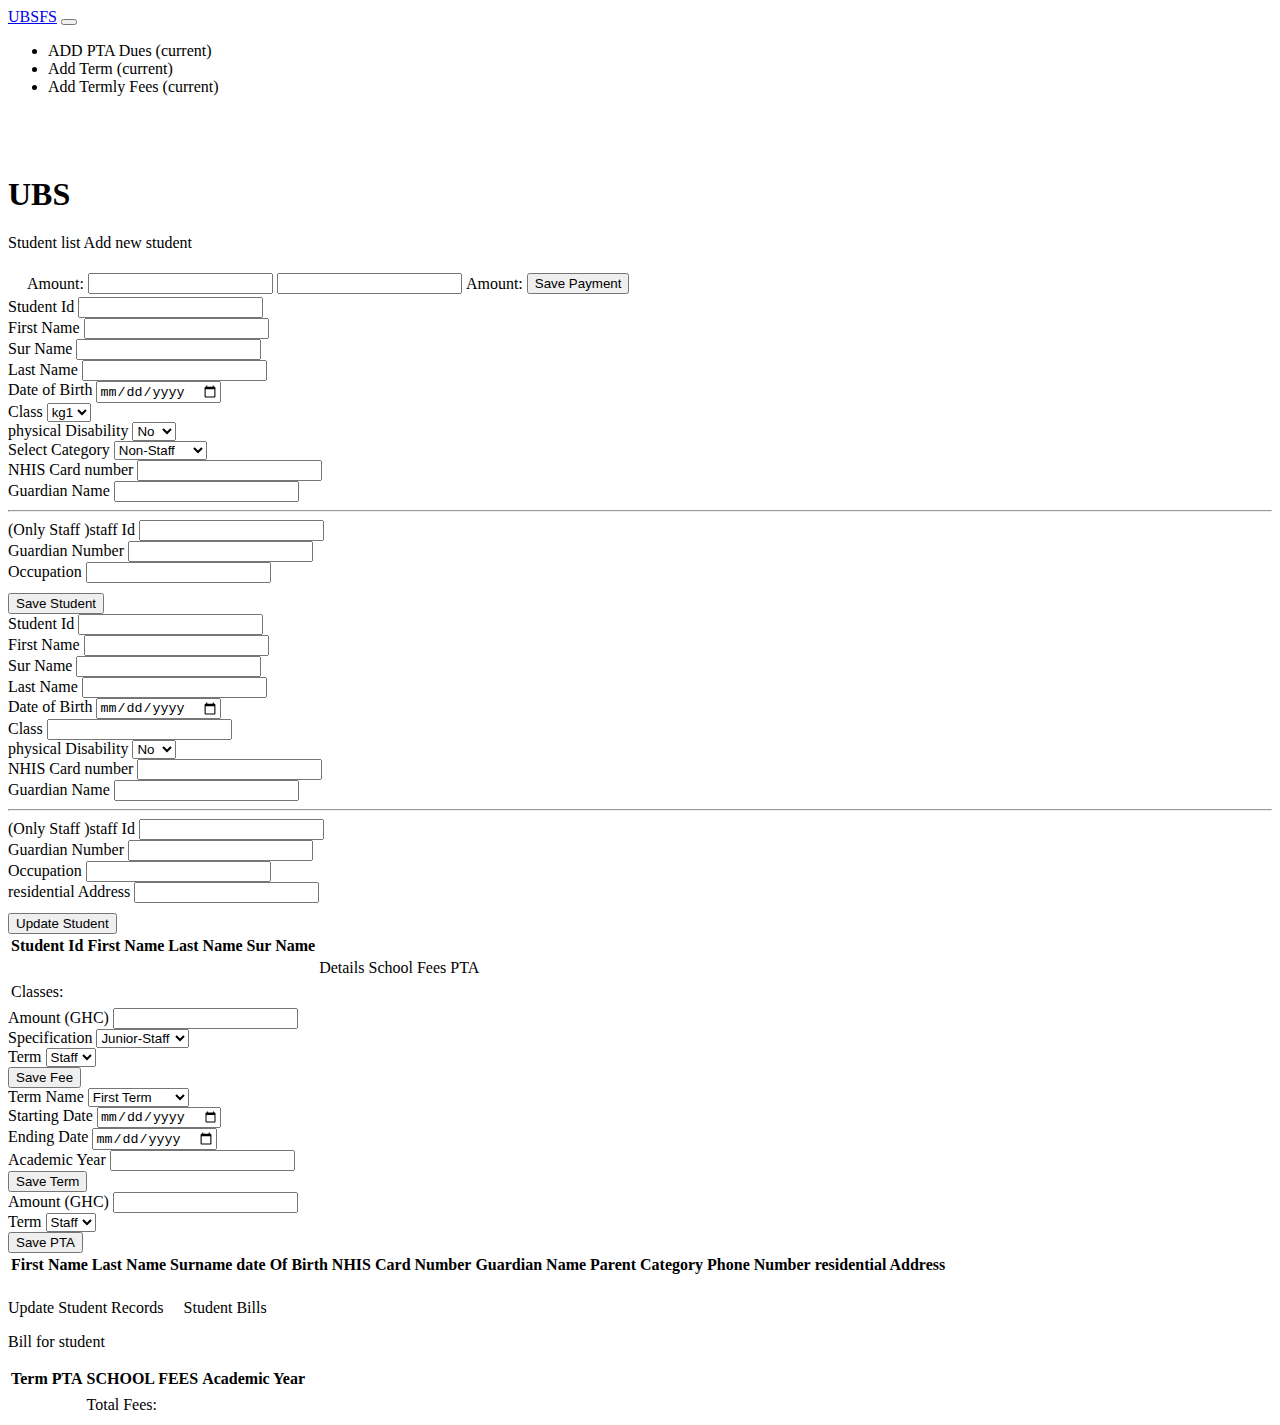
==== src/main/resources/templates/index.html @ 47dc8fe0 "" ====
<!DOCTYPE html>
<html xmlns:th="http://www.thymeleaf.org"
<head>

  <meta charset="utf-8">
  <meta name="viewport" content="width=device-width, initial-scale=1, shrink-to-fit=no">
  <meta name="description" content="">
  <meta name="author" content="">

  <title>Shop Homepage - Start Bootstrap Template</title>

  <!-- Bootstrap core CSS -->
    <link th:href="@{http://127.0.0.1:8080/css/bootstrap.min.css}" rel="stylesheet">

  
  <link rel="stylesheet" type="text/css" th:href="@{http://127.0.0.1:8080/css/datatables.css}"/>

</head>

<body>

  <!-- Navigation -->
  <nav class="navbar navbar-expand-lg navbar-dark bg-dark fixed-top">
    <div class="container">
      <a class="navbar-brand" href="#">UBSFS</a>
      <button class="navbar-toggler" type="button" data-toggle="collapse" data-target="#navbarResponsive" aria-controls="navbarResponsive" aria-expanded="false" aria-label="Toggle navigation">
        <span class="navbar-toggler-icon"></span>
      </button>
      <div class="collapse navbar-collapse" id="navbarResponsive">
        <ul class="nav navbar-nav  ml-auto">
          
          <li class="nav-item h6">
            <a class="nav-link" th:href="@{/ShowPTAForm}">ADD PTA Dues</a>
            <span class="sr-only">(current)</span>
           
          </li>
          <li class="nav-item h6">
            <a class="nav-link" th:href="@{/term}">Add Term</a>
            <span class="sr-only">(current)</span>
           
          </li>
          <li class="nav-item h6">
            <a class="nav-link" th:href="@{/ShowSchoolFeesForm}">Add Termly Fees</a>
            <span class="sr-only">(current)</span>
           
          </li>
        </ul>
      </div>
    </div>
  </nav>

  <!-- Page Content -->
  <div class="container">

    <div class="row "style="margin-top: 80px;">

      <div class="col-lg-3">

        <h1 class="my-4">UBS</h1>
        <div class="list-group">
          <a th:href="@{/Claases}" class="list-group-item">Student list</a>
          <a th:href="@{/AddStudentForm}" class="list-group-item">Add new student</a>
          <a href="#" class="list-group-item"></a>
        </div>

      </div>
      <!-- /.col-lg-3 -->

      <div class="col-lg-9">
          <div class="alert alert-info text-info" th:if="${msg}" th:text="${msg}">
          </div>
             <!--payment form--> 
          <div th:if="${payment}" >
              <form th:object="${payment}" th:method="post" th:action="@{/SavePayment}">
       
              <table class="table table-info">
              <tr>
                  <p th:text="${info}" class="text-info alert-info">
                      
                  </p>
              </tr>
                  <tr>
               <td></td>
               <td></td>
               <td></td>
               <td><input type="hidden" readonly="true" th:field="*{Student}" ></td>
               <td><label class="form-control">Amount:</label></td>
               <td><input type="text" th:field="*{Amount}" class="form-control"></td>
               <td><input type="text" readonly="true" th:field="*{paymentType}" class="form-control"></td>
               <td><input type="hidden" readonly="true" th:field="*{term}" >
                   
               <label class="form-control" th:text="${payment.term.TermName}">Amount:</label>
               </td>
              <td><input type="submit" class="btn btn-primary " value="Save Payment" ></td>
               </tr>
              
              </table>
          </form>
          </div>
       
          
    
    <!-- Adding a new student form-->
    <div th:if="${newStudent}"> 
        <div class="row ">
           
<form th:method="post" id="form" th:action="@{/SaveStudent}" th:object="${newStudent}" class="table table-responsive form-inline jumbotron">
   
 
    <div class="form-group col-md-4">
      <label for="text">Student Id</label>
      <input type="text" class="form-control" th:field="*{StudentId}">
    </div>
     
  <div class="form-group col-md-4">
    <label for="inputAddress">First Name</label>
    <input type="text" class="form-control"  th:field="*{FirstName}">
  </div>
         <div class="form-group col-md-4">
    <label for="inputAddress">Sur Name</label>
    <input type="text" class="form-control"  th:field="*{surname}">
  </div>
    
  <div class="form-group col-md-4">
    <label for="inputAddress2">Last Name</label>
    <input type="text" class="form-control"   th:field="*{LastName}">
  </div>
         <div class="form-group col-md-4 ">
    <label for="inputAddress2">Date of Birth</label>
    <input type="date" class="form-control"   th:field="*{dateOfBirth}">
  </div>
 
    <div class="form-group col-md-4">
      <label for="inputState">Class</label>
      <select  id="class" class="form-control" th:field="*{studentklass}">
        <option id="class" th:each="klass:${StudentClass}"   th:value="${klass.ClassName}" th:text="${klass.ClassName}">kg1</option>
        
      </select>
    </div> 
    
    
    <div class="form-group col-md-4">
      <label for="inputState">physical Disability</label>
      <select class="form-control" th:field="*{physicalDisability}">
        <option th:value="No" >No</option>
        <option th:value="Yes">Yes</option>
      </select>
    </div> 
    
    <div class="form-group col-md-4">
      <label for="inputState">Select Category</label>
      <select class="form-control" th:field="*{ParentCategory}">
        <option th:value="Non-Staff" >Non-Staff</option>
        <option th:value="Senior-Staff">Senior-Staff</option>
        <option th:value="Junior-Staff">Junior-Staff</option>
     
      </select>
    </div>
    
      
         <div class="form-group col-md-4">
    <label for="inputAddress2">NHIS Card number</label>
    <input type="text" class="form-control"   th:field="*{NHISCardumber}">
  </div>
      
    
   
   
            <div class="form-group col-md-4">
    <label for="inputAddress2">Guardian Name</label>
    <input type="text" class="form-control"   th:field="*{GuadiaName}">
  </div>
      
      
        <hr /> 
        <div class="form-group col-md-4">
    <label for="inputAddress2">(Only Staff )staff Id</label>
    <input type="text" class="form-control"   th:field="*{staffId}">
  
  </div>
    <div class="form-group col-md-4">
    <label for="inputAddress2">Guardian Number</label>
    <input type="text" class="form-control"  th:field="*{parentNumber}">

    </div>
         <div class="form-group col-md-4">
    <label for="inputAddress2">Occupation</label>
    <input type="text" class="form-control"  th:field="*{Occupation}">
       
    </div>
    <div class="form-group col-md-4" style="margin-top:10px; ">
        
    <input type="submit" class="btn  btn-primary" value="Save Student">
     
    </div>   
       

  
</form>
         
          </div>

        

        
          </div>

    <!--updating Student Records-->
    <div th:if="${UpdateStudent}"> 
        <div class="row ">
           
<form th:method="post" id="form" th:action="@{/update}" th:object="${UpdateStudent}" class="table table-responsive form-inline jumbotron">
   
 
    <div class="form-group col-md-4">
      <label for="text">Student Id</label>
      <input type="text" readonly="true" class="form-control" th:field="*{StudentId}">
    </div>
     
  <div class="form-group col-md-4">
    <label for="inputAddress">First Name</label>
    <input type="text" class="form-control"  th:field="*{FirstName}">
  </div>
         <div class="form-group col-md-4">
    <label for="inputAddress">Sur Name</label>
    <input type="text" class="form-control"  th:field="*{surname}">
  </div>
    
  <div class="form-group col-md-4">
    <label for="inputAddress2">Last Name</label>
    <input type="text" class="form-control"   th:field="*{LastName}">
  </div>
         <div class="form-group col-md-4 ">
    <label for="inputAddress2">Date of Birth</label>
    <input type="date" class="form-control"   th:field="*{dateOfBirth}">
  </div>
 
    <div class="form-group col-md-4">
      <label for="inputState">Class</label>
       <input type="text" readonly="true" class="form-control" th:field="*{studentklass}">
 
    </div> 
    
    
    <div class="form-group col-md-4">
      <label for="inputState">physical Disability</label>
      <select class="form-control" th:field="*{physicalDisability}">
        <option th:value="No" >No</option>
        <option th:value="Yes">Yes</option>
      </select>
    </div>  
      
         <div class="form-group col-md-4">
    <label for="inputAddress2">NHIS Card number</label>
    <input type="text" class="form-control"   th:field="*{NHISCardumber}">
  </div>
      
    
   
   
            <div class="form-group col-md-4">
    <label for="inputAddress2">Guardian Name</label>
    <input type="text" class="form-control"   th:field="*{GuadiaName}">
  </div>
      
      
        <hr /> 
        <div class="form-group col-md-4">
    <label for="inputAddress2">(Only Staff )staff Id</label>
    <input type="text" class="form-control"   th:field="*{staffId}">
  
  </div>
    <div class="form-group col-md-4">
    <label for="inputAddress2">Guardian Number</label>
    <input type="text" class="form-control"  th:field="*{parentNumber}">

    </div>
         <div class="form-group col-md-4">
    <label for="inputAddress2">Occupation</label>
    <input type="text" class="form-control"  th:field="*{Occupation}">
       
    </div>
          <div class="form-group col-md-4">
    <label for="inputAddress2">residential Address</label>
    <input type="text" class="form-control"  th:field="*{residentialAddress}">
       
    </div>
    <div class="form-group col-md-4" style="margin-top:10px; ">
        
    <input type="submit" class="btn  btn-primary" value="Update Student">
     
    </div>   
       

  
</form>
         
          </div>
    </div>
    
    
    
    
    
      <!--Student List BasedOnClass -->   
    <div th:if="${StudentList}">
        
         <table class="table table-striped table-responsive-md " id="mydata">
            <thead>
           <tr>
               <th>Student Id</th>
               <th>First Name</th>
               <th>Last Name</th>
               <th>Sur Name</th>
               <th></th>
               <th></th>
               <th></th>
           </tr>
            </thead>
            <tbody>
               <tr th:each="student:${StudentList}">    
                   <td th:text="${student.StudentId}"></td>
                  <td th:text="${student.FirstName}"></td>
                  <td th:text="${student.LastName}"></td>
                  <td th:text="${student.surname}"></td>
                  <td><a th:href="@{/StudentDetails/{id}(id=${student.StudentId})}" class="btn btn-primary ">Details</a></td>
                  <td><a class="btn btn-secondary " 
               th:href="@{/PaymentForm/{id}/{paymentType}(id=${student.StudentId},paymentType='SchoolFees')}">School Fees</a></td>
                 <td><a class="btn btn-primary "
                             th:href="@{/PaymentForm/{id}/{paymentType}(id=${student.StudentId},paymentType='PTA')}"
                             >PTA</a></td>
                 
                   
               </tr>
              
               <!- payment form -->
               
            </tbody>
        </table>
           
    </div>
      
    <!--List Of Klasses -->
    <div th:if="${klasses}">
        <table class="table table-striped tab table-success">
        <tr>
            <td>Classes:</td>
            </tr>
            <tr th:each="klass:${klasses}">
                <td><a th:href="@{/Studentlist/{classId} (classId=${klass.ClassName})}" th:text="${klass.ClassName}"></a></td>
            </tr>  
        </table>
    </div>
    <!--School Fees Form -->
    <div th:if="${Fees}">
        <form th:method="post" id="form" th:action="@{/savefees}" th:object="${Fees}" class="jumbotron">
        
       <div class="form-group col-md-4">
      <label for="text">Amount (GHC)</label>
      <input type="text" class="form-control" th:field="*{Amount}">
     </div>
      
      <div class="form-group col-md-4">
      <label for="text">Specification</label>
     <select class="form-control" id="" th:field="*{FeeSpecification}">
         <option th:value="Junior-Staff">  Junior-Staff</option>
          <option th:value="Senior-Staff"> Senior-Staff</option>
        
         <option th:value="Non-Staff">Non-Staff</option>
     </select>
      </div>
            <div class="form-group col-md-4">
      <label for="text">Term</label>
     <select class="form-control" id="" th:field="*{term}">
         <option th:Each="t:${terms}" th:value="${t.id}" th:text="${t.TermName}">Staff</option>
        
     </select>
      </div>
        
            <button type="submit" class="form-control btn btn-primary">Save Fee</button>
        
        </form>
     
    
    </div>
    <!--Term -->
    <div th:if="${newterm}">
        <div class="offset-md-1 col-md-6">
        <form method="post" id="form" th:action="@{/saveTerm}" th:object="${newterm}" class="jumbotron">
        
      <div class="form-group ">
      <label for="inputState">Term Name</label>
      <select class="form-control" th:field="*{TermName}">
        <option th:value="FirstTerm" >First Term</option>
        <option th:value="SecondTerm">Second Term</option>
        <option th:value="ThirdTerm">Third  Term</option>
        
      </select>
    </div>
          <div class="form-group ">
      <label for="text">Starting Date</label>
      <input type="date" class="form-control" th:field="*{StartDate}">
     </div>   
         <div class="form-group ">
      <label for="text">Ending Date</label>
      <input type="date" class="form-control" th:field="*{EndDate}">
     </div>
            <div class="form-group ">
      <label for="text">Academic Year</label>
      <input type="text" readonly="true" class="form-control" th:value="${year}"><br />
      <input type="hidden" th:field="*{academicyear}">
   <button type="submit"class=" btn btn-primary">Save Term</button>     
       
            </div> 
             </form>
        
        </div> 
        
        
        
    </div>
    
    <!-- PTA form -->
   
        
      <div th:if="${pta}">
        <form th:method="post" id="form" th:action="@{/SavePTA}" th:object="${pta}" class="jumbotron">
        
       <div class="form-group col-md-4">
      <label for="text">Amount (GHC)</label>
      <input type="text" class="form-control" th:field="*{Amount}">
     </div>
      
      
            <div class="form-group col-md-4">
      <label for="text">Term</label>
     <select class="form-control" id="" th:field="*{term}">
         <option th:Each="t:${pTaTerm}" th:value="${t.id}" th:text="${t.TermName}">Staff</option>
        
     </select>
      </div>
        
            <button type="submit" class="form-control btn btn-primary">Save PTA</button>
        
        </form>
     
      
        
        </div>
    
    <!-- Student Details-->
    <div th:if="${StudentDetails}">
        <table class="table table-info table-responsive ">
       <tr>
            <th>
            First Name
           </th>  <th>
            Last Name
           </th><th>
            Surname
           </th>
            <th>
            date Of Birth  
           </th>
             <th>
            NHIS Card Number
           </th>
            <th>
           Guardian Name
           </th>
           <th>
           Parent Category
           </th>
           <th>
           Phone Number
           </th>
            <th>
           residential Address
           </th>
          </tr> <tr>
              <tr >
                  <td th:text="${StudentDetails.FirstName}"></td>
                  <td th:text="${StudentDetails.LastName}"></td>
                  <td th:text="${StudentDetails.surname}"></td>
                  <td th:text="${StudentDetails.dateOfBirth}"></td>
                  <td th:text="${StudentDetails.NHISCardumber}"></td>
                  <td th:text="${StudentDetails.GuadiaName}"></td>
                  <td th:text="${StudentDetails.ParentCategory}"></td>
                  <td th:text="${StudentDetails.parentNumber}"></td>
                 <td th:text="${StudentDetails.residentialAddress}"></td>   
              </tr>
                  
                      
          
        </table>
        <p><a th:href="@{/UpdateDetails/{id}(id=${StudentDetails.StudentId})}">Update Student Records</a>&nbsp;&nbsp;&nbsp;
    &nbsp;<a th:href="@{/StudentBill/{id}(id=${StudentDetails.StudentId})}">Student Bills</a>
    
    </p>
     
    
    </div>
          
    <div th:if="${Studentbills}">
        <p class="alert-info text-info">Bill for student <b><div th:text="${studentname}"></div></b> </p>
        <table class="table table-info" id="mydata" >
            <thead>
        <TR>     <th>Term</th>
                <th>PTA</th>
                <th>SCHOOL FEES</th>
                <th>Academic Year</th>
        </tr>
            </thead>
            <tbody>
                <TR th:each="bill:${Studentbills}">
                    <td th:text="${bill.term.TermName}"></td>
                    <td th:text="${bill.pta.Amount}"></td>
                <td th:text="${bill.fee.Amount}"></td>
                 <td th:text="${bill.fee.term.academicyear.AcademicYear}"></td>
                
                </tr>
                <tr>
                    
                <td></td>    
                  <td></td>
                  <td>Total Fees:</td><td th:text="${totalBillFees}"></td>  
                </tr>
                
            </tbody>
                
           </table>
        
    </div>
          
          
          
          </div>

        </div>
        <!-- /.row -->

  <!-- /.container -->

 
  <!-- Bootstrap core JavaScript -->
  
  <script th:src="@{http://127.0.0.1:8080/script/jquery.min.js}"></script>
  <script th:src="@{http://127.0.0.1:8080/script/jquery.min.js}"></script>
<script th:src="@{http://127.0.0.1:8080/script/datatables.js}" type="text/javascript"></script>
<script th:src="@{http://127.0.0.1:8080/script/jq.progress-bar.js}" type="text/javascript"></script>

 <script TYPE="text/javascript">
        $(document).ready( function () {
    $('#mydata').DataTable();} );      
          
          
        
          </script>
           <script>
    	$(document).ready(function() {
			$('#form').showProgress();
		});
    </script>
    <script type="text/javascript">

  var _gaq = _gaq || [];
  _gaq.push(['_setAccount', 'UA-36251023-1']);
  _gaq.push(['_setDomainName', 'jqueryscript.net']);
  _gaq.push(['_trackPageview']);

  (function() {
    var ga = document.createElement('script'); ga.type = 'text/javascript'; ga.async = true;
    ga.src = ('https:' == document.location.protocol ? 'https://ssl' : 'http://www') + '.google-analytics.com/ga.js';
    var s = document.getElementsByTagName('script')[0]; s.parentNode.insertBefore(ga, s);
  })();

</script>
</body>

</html>
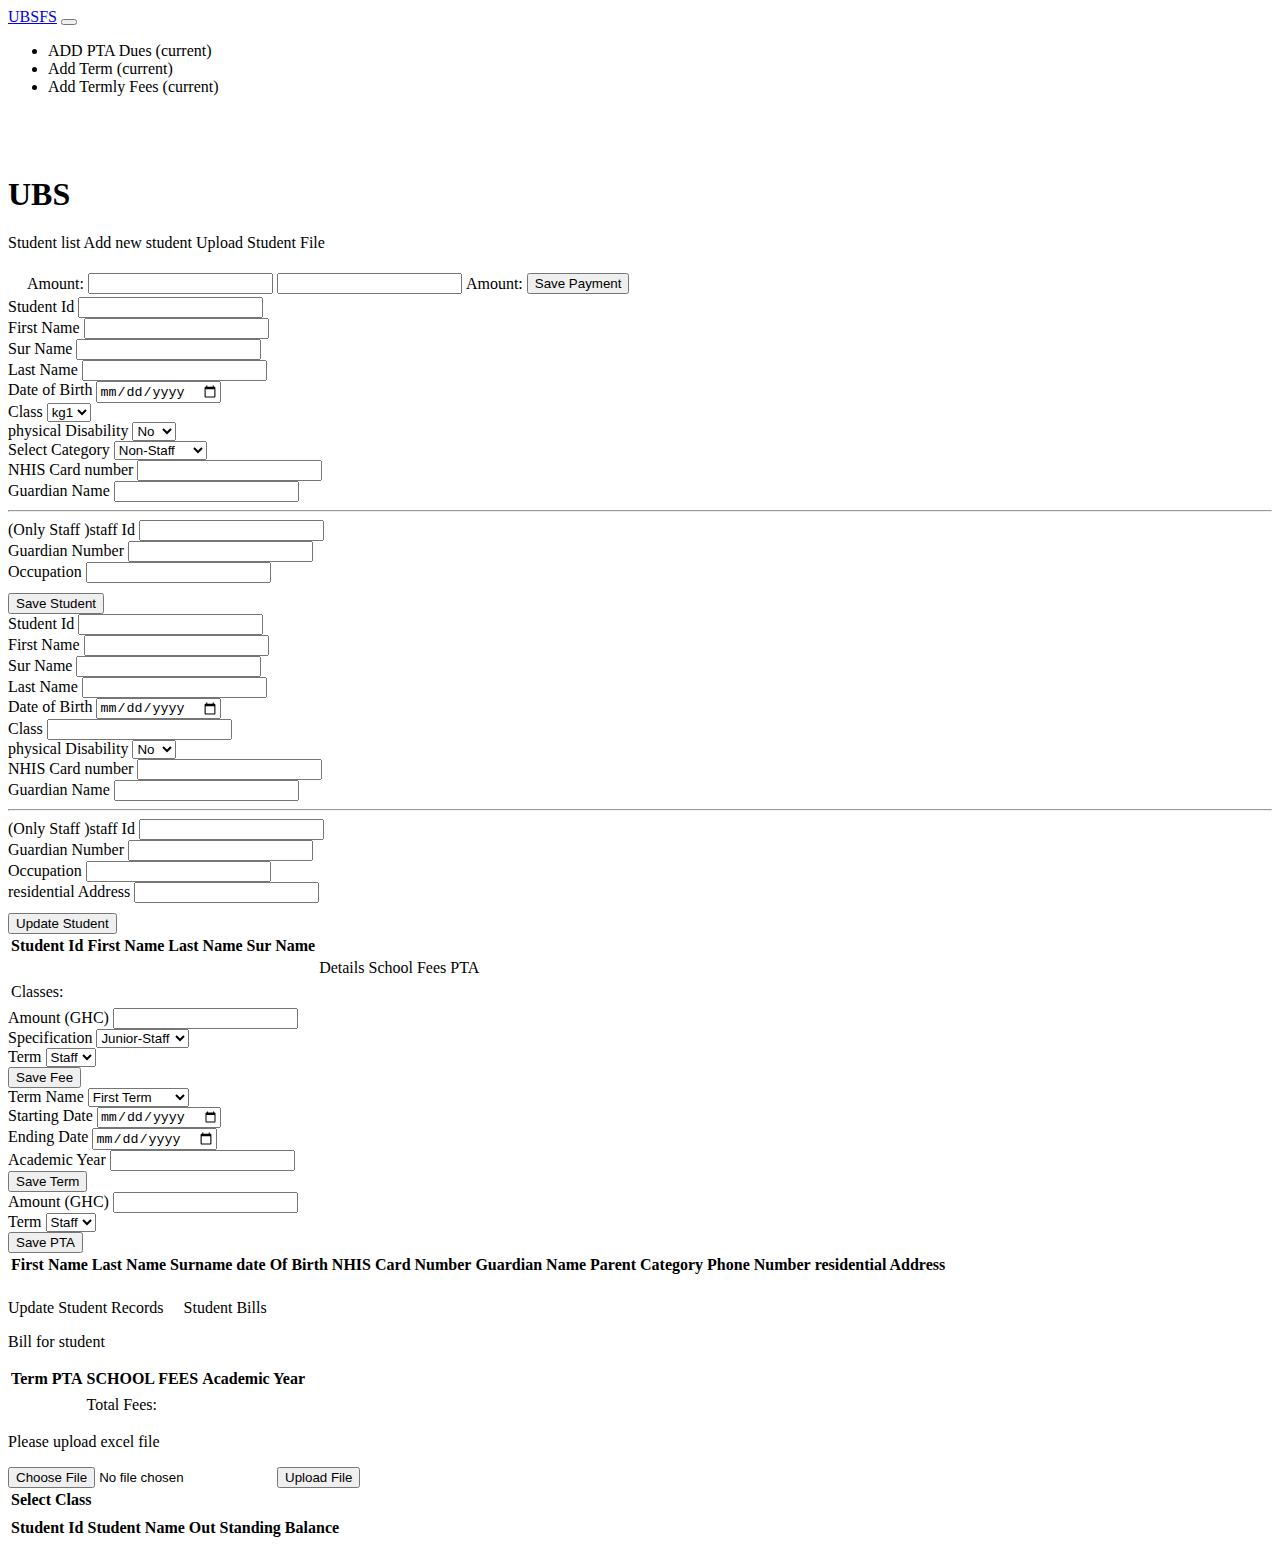
==== commit a5f4490d: "" ====
--- a/src/main/resources/templates/index.html
+++ b/src/main/resources/templates/index.html
@@ -7,7 +7,7 @@
   <meta name="description" content="">
   <meta name="author" content="">
 
-  <title>Shop Homepage - Start Bootstrap Template</title>
+  <title>UBS</title>
 
   <!-- Bootstrap core CSS -->
     <link th:href="@{http://127.0.0.1:8080/css/bootstrap.min.css}" rel="stylesheet">
@@ -60,7 +60,7 @@
         <div class="list-group">
           <a th:href="@{/Claases}" class="list-group-item">Student list</a>
           <a th:href="@{/AddStudentForm}" class="list-group-item">Add new student</a>
-          <a href="#" class="list-group-item"></a>
+          <a th:href="@{/ShowExcelForm}" class="list-group-item">Upload Student File</a>
         </div>
 
       </div>
@@ -531,6 +531,57 @@
            </table>
         
     </div>
+          <!--form for uploading excel file-->
+          <div th:if="${excel}" class="jumbotron">
+              <p>Please upload excel file </p>
+              <form th:method="post" class="form-inline" th:action="@{/GetFile}" enctype="multipart/form-data">
+              
+                  <input type="file" class="form-control "  th:name="file" >&nbsp; &nbsp;
+                    <button type="submit" class="btn btn-primary">Upload File</button>
+              </form>
+              
+          </div>
+          
+          <!--Student Classes from excel File-->
+          <div class="row">
+          <div class="col-md-3">
+          <DIV th:if="${StudentClasses}">
+              
+              <table class="table table-responsive-sm table-bordered table-striped">
+                  <tr>
+                      <th>Select Class</th>
+                  </tr>
+                  <tr th:each="class:${StudentClasses}">
+                   <td >
+                       <a th:href="@{/StudetBillingsExcel/{ClassName}(ClassName=${class})}" th:text="${class}">
+                           
+                       </a></td>
+               </tr>
+              </table>
+          </div></div>
+              <div th:if="${StudentBills}" class="col-md-8">
+                 <table class="table table-striped table-bordered " id="mydata">
+                     <thead>
+                         <tr>
+                             <th>Student Id</th>
+                             <th>Student Name</th>
+                             <th>Out Standing Balance </th>
+                         </tr>
+                     </thead>
+                     <tbody>
+                         <tr th:each="studentBil:${StudentBills}">
+                              <td th:text="${studentBil.studentId}"> </td>
+                             <td th:text="${studentBil.Names}"> </td>
+                             <td th:text="${studentBil.OutstandingBalace}"> </td> 
+                           </tr>
+                         
+                         
+                     </tbody>
+                 </table>
+                  
+              </div>
+          </div>
+          
           
           
           
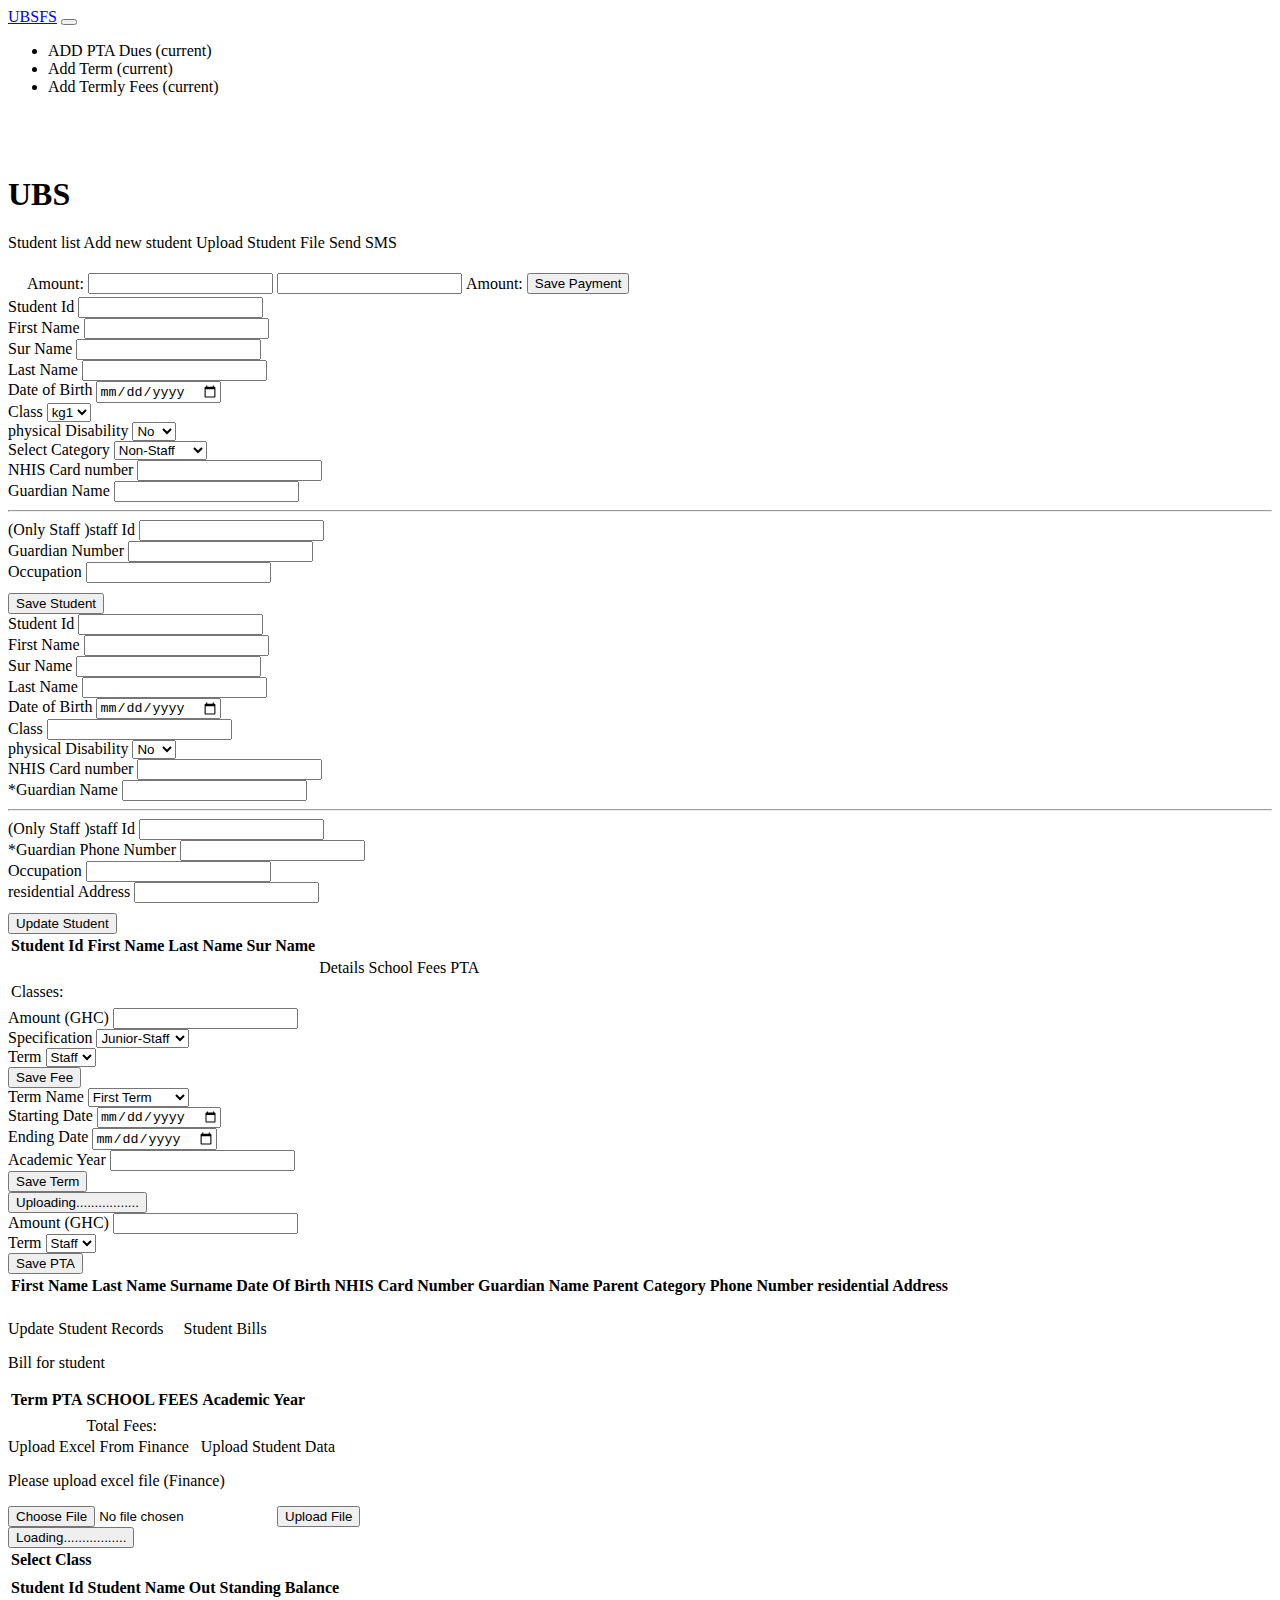
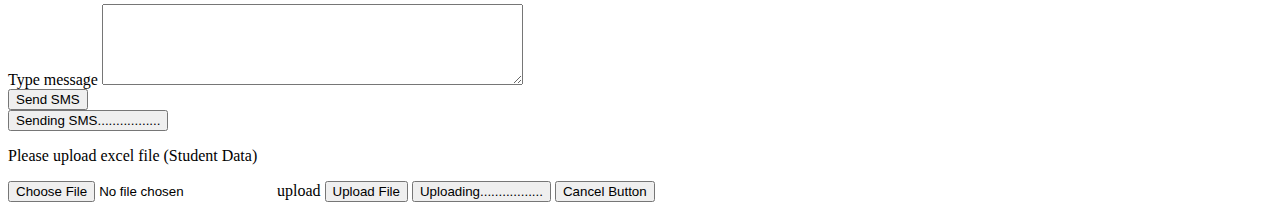
==== commit 37d2a647: "" ====
--- a/src/main/resources/templates/index.html
+++ b/src/main/resources/templates/index.html
@@ -1,631 +1,659 @@
 <!DOCTYPE html>
 <html xmlns:th="http://www.thymeleaf.org"
-<head>
-
-  <meta charset="utf-8">
-  <meta name="viewport" content="width=device-width, initial-scale=1, shrink-to-fit=no">
-  <meta name="description" content="">
-  <meta name="author" content="">
-
-  <title>UBS</title>
-
-  <!-- Bootstrap core CSS -->
+      <head>
+
+    <meta charset="utf-8">
+    <meta name="viewport" content="width=device-width, initial-scale=1, shrink-to-fit=no">
+    <meta name="description" content="">
+    <meta name="author" content="">
+
+    <title>UBS</title>
+
+    <!-- Bootstrap core CSS -->
     <link th:href="@{http://127.0.0.1:8080/css/bootstrap.min.css}" rel="stylesheet">
 
-  
-  <link rel="stylesheet" type="text/css" th:href="@{http://127.0.0.1:8080/css/datatables.css}"/>
+
+    <link rel="stylesheet" type="text/css" th:href="@{http://127.0.0.1:8080/css/datatables.css}"/>
 
 </head>
 
 <body>
 
-  <!-- Navigation -->
-  <nav class="navbar navbar-expand-lg navbar-dark bg-dark fixed-top">
+    <!-- Navigation -->
+    <nav class="navbar navbar-expand-lg navbar-dark bg-dark fixed-top">
+        <div class="container">
+            <a class="navbar-brand" href="#">UBSFS</a>
+            <button class="navbar-toggler" type="button" data-toggle="collapse" data-target="#navbarResponsive" aria-controls="navbarResponsive" aria-expanded="false" aria-label="Toggle navigation">
+                <span class="navbar-toggler-icon"></span>
+            </button>
+            <div class="collapse navbar-collapse" id="navbarResponsive">
+                <ul class="nav navbar-nav  ml-auto">
+
+                    <li class="nav-item h6">
+                        <a class="nav-link" th:href="@{/ShowPTAForm}">ADD PTA Dues</a>
+                        <span class="sr-only">(current)</span>
+
+                    </li>
+                    <li class="nav-item h6">
+                        <a class="nav-link" th:href="@{/term}">Add Term</a>
+                        <span class="sr-only">(current)</span>
+
+                    </li>
+                    <li class="nav-item h6">
+                        <a class="nav-link" th:href="@{/ShowSchoolFeesForm}">Add Termly Fees</a>
+                        <span class="sr-only">(current)</span>
+
+                    </li>
+                </ul>
+            </div>
+        </div>
+    </nav>
+
+    <!-- Page Content -->
     <div class="container">
-      <a class="navbar-brand" href="#">UBSFS</a>
-      <button class="navbar-toggler" type="button" data-toggle="collapse" data-target="#navbarResponsive" aria-controls="navbarResponsive" aria-expanded="false" aria-label="Toggle navigation">
-        <span class="navbar-toggler-icon"></span>
-      </button>
-      <div class="collapse navbar-collapse" id="navbarResponsive">
-        <ul class="nav navbar-nav  ml-auto">
-          
-          <li class="nav-item h6">
-            <a class="nav-link" th:href="@{/ShowPTAForm}">ADD PTA Dues</a>
-            <span class="sr-only">(current)</span>
-           
-          </li>
-          <li class="nav-item h6">
-            <a class="nav-link" th:href="@{/term}">Add Term</a>
-            <span class="sr-only">(current)</span>
-           
-          </li>
-          <li class="nav-item h6">
-            <a class="nav-link" th:href="@{/ShowSchoolFeesForm}">Add Termly Fees</a>
-            <span class="sr-only">(current)</span>
-           
-          </li>
-        </ul>
-      </div>
-    </div>
-  </nav>
-
-  <!-- Page Content -->
-  <div class="container">
-
-    <div class="row "style="margin-top: 80px;">
-
-      <div class="col-lg-3">
-
-        <h1 class="my-4">UBS</h1>
-        <div class="list-group">
-          <a th:href="@{/Claases}" class="list-group-item">Student list</a>
-          <a th:href="@{/AddStudentForm}" class="list-group-item">Add new student</a>
-          <a th:href="@{/ShowExcelForm}" class="list-group-item">Upload Student File</a>
-        </div>
-
-      </div>
-      <!-- /.col-lg-3 -->
-
-      <div class="col-lg-9">
-          <div class="alert alert-info text-info" th:if="${msg}" th:text="${msg}">
-          </div>
-             <!--payment form--> 
-          <div th:if="${payment}" >
-              <form th:object="${payment}" th:method="post" th:action="@{/SavePayment}">
-       
-              <table class="table table-info">
-              <tr>
-                  <p th:text="${info}" class="text-info alert-info">
-                      
-                  </p>
-              </tr>
-                  <tr>
-               <td></td>
-               <td></td>
-               <td></td>
-               <td><input type="hidden" readonly="true" th:field="*{Student}" ></td>
-               <td><label class="form-control">Amount:</label></td>
-               <td><input type="text" th:field="*{Amount}" class="form-control"></td>
-               <td><input type="text" readonly="true" th:field="*{paymentType}" class="form-control"></td>
-               <td><input type="hidden" readonly="true" th:field="*{term}" >
-                   
-               <label class="form-control" th:text="${payment.term.TermName}">Amount:</label>
-               </td>
-              <td><input type="submit" class="btn btn-primary " value="Save Payment" ></td>
-               </tr>
-              
-              </table>
-          </form>
-          </div>
-       
-          
-    
-    <!-- Adding a new student form-->
-    <div th:if="${newStudent}"> 
-        <div class="row ">
-           
-<form th:method="post" id="form" th:action="@{/SaveStudent}" th:object="${newStudent}" class="table table-responsive form-inline jumbotron">
-   
- 
-    <div class="form-group col-md-4">
-      <label for="text">Student Id</label>
-      <input type="text" class="form-control" th:field="*{StudentId}">
-    </div>
-     
-  <div class="form-group col-md-4">
-    <label for="inputAddress">First Name</label>
-    <input type="text" class="form-control"  th:field="*{FirstName}">
-  </div>
-         <div class="form-group col-md-4">
-    <label for="inputAddress">Sur Name</label>
-    <input type="text" class="form-control"  th:field="*{surname}">
-  </div>
-    
-  <div class="form-group col-md-4">
-    <label for="inputAddress2">Last Name</label>
-    <input type="text" class="form-control"   th:field="*{LastName}">
-  </div>
-         <div class="form-group col-md-4 ">
-    <label for="inputAddress2">Date of Birth</label>
-    <input type="date" class="form-control"   th:field="*{dateOfBirth}">
-  </div>
- 
-    <div class="form-group col-md-4">
-      <label for="inputState">Class</label>
-      <select  id="class" class="form-control" th:field="*{studentklass}">
-        <option id="class" th:each="klass:${StudentClass}"   th:value="${klass.ClassName}" th:text="${klass.ClassName}">kg1</option>
-        
-      </select>
-    </div> 
-    
-    
-    <div class="form-group col-md-4">
-      <label for="inputState">physical Disability</label>
-      <select class="form-control" th:field="*{physicalDisability}">
-        <option th:value="No" >No</option>
-        <option th:value="Yes">Yes</option>
-      </select>
-    </div> 
-    
-    <div class="form-group col-md-4">
-      <label for="inputState">Select Category</label>
-      <select class="form-control" th:field="*{ParentCategory}">
-        <option th:value="Non-Staff" >Non-Staff</option>
-        <option th:value="Senior-Staff">Senior-Staff</option>
-        <option th:value="Junior-Staff">Junior-Staff</option>
-     
-      </select>
-    </div>
-    
-      
-         <div class="form-group col-md-4">
-    <label for="inputAddress2">NHIS Card number</label>
-    <input type="text" class="form-control"   th:field="*{NHISCardumber}">
-  </div>
-      
-    
-   
-   
-            <div class="form-group col-md-4">
-    <label for="inputAddress2">Guardian Name</label>
-    <input type="text" class="form-control"   th:field="*{GuadiaName}">
-  </div>
-      
-      
-        <hr /> 
-        <div class="form-group col-md-4">
-    <label for="inputAddress2">(Only Staff )staff Id</label>
-    <input type="text" class="form-control"   th:field="*{staffId}">
-  
-  </div>
-    <div class="form-group col-md-4">
-    <label for="inputAddress2">Guardian Number</label>
-    <input type="text" class="form-control"  th:field="*{parentNumber}">
-
-    </div>
-         <div class="form-group col-md-4">
-    <label for="inputAddress2">Occupation</label>
-    <input type="text" class="form-control"  th:field="*{Occupation}">
-       
-    </div>
-    <div class="form-group col-md-4" style="margin-top:10px; ">
-        
-    <input type="submit" class="btn  btn-primary" value="Save Student">
-     
-    </div>   
-       
-
-  
-</form>
-         
-          </div>
-
-        
-
-        
-          </div>
-
-    <!--updating Student Records-->
-    <div th:if="${UpdateStudent}"> 
-        <div class="row ">
-           
-<form th:method="post" id="form" th:action="@{/update}" th:object="${UpdateStudent}" class="table table-responsive form-inline jumbotron">
-   
- 
-    <div class="form-group col-md-4">
-      <label for="text">Student Id</label>
-      <input type="text" readonly="true" class="form-control" th:field="*{StudentId}">
-    </div>
-     
-  <div class="form-group col-md-4">
-    <label for="inputAddress">First Name</label>
-    <input type="text" class="form-control"  th:field="*{FirstName}">
-  </div>
-         <div class="form-group col-md-4">
-    <label for="inputAddress">Sur Name</label>
-    <input type="text" class="form-control"  th:field="*{surname}">
-  </div>
-    
-  <div class="form-group col-md-4">
-    <label for="inputAddress2">Last Name</label>
-    <input type="text" class="form-control"   th:field="*{LastName}">
-  </div>
-         <div class="form-group col-md-4 ">
-    <label for="inputAddress2">Date of Birth</label>
-    <input type="date" class="form-control"   th:field="*{dateOfBirth}">
-  </div>
- 
-    <div class="form-group col-md-4">
-      <label for="inputState">Class</label>
-       <input type="text" readonly="true" class="form-control" th:field="*{studentklass}">
- 
-    </div> 
-    
-    
-    <div class="form-group col-md-4">
-      <label for="inputState">physical Disability</label>
-      <select class="form-control" th:field="*{physicalDisability}">
-        <option th:value="No" >No</option>
-        <option th:value="Yes">Yes</option>
-      </select>
-    </div>  
-      
-         <div class="form-group col-md-4">
-    <label for="inputAddress2">NHIS Card number</label>
-    <input type="text" class="form-control"   th:field="*{NHISCardumber}">
-  </div>
-      
-    
-   
-   
-            <div class="form-group col-md-4">
-    <label for="inputAddress2">Guardian Name</label>
-    <input type="text" class="form-control"   th:field="*{GuadiaName}">
-  </div>
-      
-      
-        <hr /> 
-        <div class="form-group col-md-4">
-    <label for="inputAddress2">(Only Staff )staff Id</label>
-    <input type="text" class="form-control"   th:field="*{staffId}">
-  
-  </div>
-    <div class="form-group col-md-4">
-    <label for="inputAddress2">Guardian Number</label>
-    <input type="text" class="form-control"  th:field="*{parentNumber}">
-
-    </div>
-         <div class="form-group col-md-4">
-    <label for="inputAddress2">Occupation</label>
-    <input type="text" class="form-control"  th:field="*{Occupation}">
-       
-    </div>
-          <div class="form-group col-md-4">
-    <label for="inputAddress2">residential Address</label>
-    <input type="text" class="form-control"  th:field="*{residentialAddress}">
-       
-    </div>
-    <div class="form-group col-md-4" style="margin-top:10px; ">
-        
-    <input type="submit" class="btn  btn-primary" value="Update Student">
-     
-    </div>   
-       
-
-  
-</form>
-         
-          </div>
-    </div>
-    
-    
-    
-    
-    
-      <!--Student List BasedOnClass -->   
-    <div th:if="${StudentList}">
-        
-         <table class="table table-striped table-responsive-md " id="mydata">
-            <thead>
-           <tr>
-               <th>Student Id</th>
-               <th>First Name</th>
-               <th>Last Name</th>
-               <th>Sur Name</th>
-               <th></th>
-               <th></th>
-               <th></th>
-           </tr>
-            </thead>
-            <tbody>
-               <tr th:each="student:${StudentList}">    
-                   <td th:text="${student.StudentId}"></td>
-                  <td th:text="${student.FirstName}"></td>
-                  <td th:text="${student.LastName}"></td>
-                  <td th:text="${student.surname}"></td>
-                  <td><a th:href="@{/StudentDetails/{id}(id=${student.StudentId})}" class="btn btn-primary ">Details</a></td>
-                  <td><a class="btn btn-secondary " 
-               th:href="@{/PaymentForm/{id}/{paymentType}(id=${student.StudentId},paymentType='SchoolFees')}">School Fees</a></td>
-                 <td><a class="btn btn-primary "
-                             th:href="@{/PaymentForm/{id}/{paymentType}(id=${student.StudentId},paymentType='PTA')}"
-                             >PTA</a></td>
-                 
-                   
-               </tr>
-              
-               <!- payment form -->
-               
-            </tbody>
-        </table>
-           
-    </div>
-      
-    <!--List Of Klasses -->
-    <div th:if="${klasses}">
-        <table class="table table-striped tab table-success">
-        <tr>
-            <td>Classes:</td>
-            </tr>
-            <tr th:each="klass:${klasses}">
-                <td><a th:href="@{/Studentlist/{classId} (classId=${klass.ClassName})}" th:text="${klass.ClassName}"></a></td>
-            </tr>  
-        </table>
-    </div>
-    <!--School Fees Form -->
-    <div th:if="${Fees}">
-        <form th:method="post" id="form" th:action="@{/savefees}" th:object="${Fees}" class="jumbotron">
-        
-       <div class="form-group col-md-4">
-      <label for="text">Amount (GHC)</label>
-      <input type="text" class="form-control" th:field="*{Amount}">
-     </div>
-      
-      <div class="form-group col-md-4">
-      <label for="text">Specification</label>
-     <select class="form-control" id="" th:field="*{FeeSpecification}">
-         <option th:value="Junior-Staff">  Junior-Staff</option>
-          <option th:value="Senior-Staff"> Senior-Staff</option>
-        
-         <option th:value="Non-Staff">Non-Staff</option>
-     </select>
-      </div>
-            <div class="form-group col-md-4">
-      <label for="text">Term</label>
-     <select class="form-control" id="" th:field="*{term}">
-         <option th:Each="t:${terms}" th:value="${t.id}" th:text="${t.TermName}">Staff</option>
-        
-     </select>
-      </div>
-        
-            <button type="submit" class="form-control btn btn-primary">Save Fee</button>
-        
-        </form>
-     
-    
-    </div>
-    <!--Term -->
-    <div th:if="${newterm}">
-        <div class="offset-md-1 col-md-6">
-        <form method="post" id="form" th:action="@{/saveTerm}" th:object="${newterm}" class="jumbotron">
-        
-      <div class="form-group ">
-      <label for="inputState">Term Name</label>
-      <select class="form-control" th:field="*{TermName}">
-        <option th:value="FirstTerm" >First Term</option>
-        <option th:value="SecondTerm">Second Term</option>
-        <option th:value="ThirdTerm">Third  Term</option>
-        
-      </select>
-    </div>
-          <div class="form-group ">
-      <label for="text">Starting Date</label>
-      <input type="date" class="form-control" th:field="*{StartDate}">
-     </div>   
-         <div class="form-group ">
-      <label for="text">Ending Date</label>
-      <input type="date" class="form-control" th:field="*{EndDate}">
-     </div>
-            <div class="form-group ">
-      <label for="text">Academic Year</label>
-      <input type="text" readonly="true" class="form-control" th:value="${year}"><br />
-      <input type="hidden" th:field="*{academicyear}">
-   <button type="submit"class=" btn btn-primary">Save Term</button>     
-       
-            </div> 
-             </form>
-        
-        </div> 
-        
-        
-        
-    </div>
-    
-    <!-- PTA form -->
-   
-        
-      <div th:if="${pta}">
-        <form th:method="post" id="form" th:action="@{/SavePTA}" th:object="${pta}" class="jumbotron">
-        
-       <div class="form-group col-md-4">
-      <label for="text">Amount (GHC)</label>
-      <input type="text" class="form-control" th:field="*{Amount}">
-     </div>
-      
-      
-            <div class="form-group col-md-4">
-      <label for="text">Term</label>
-     <select class="form-control" id="" th:field="*{term}">
-         <option th:Each="t:${pTaTerm}" th:value="${t.id}" th:text="${t.TermName}">Staff</option>
-        
-     </select>
-      </div>
-        
-            <button type="submit" class="form-control btn btn-primary">Save PTA</button>
-        
-        </form>
-     
-      
-        
-        </div>
-    
-    <!-- Student Details-->
-    <div th:if="${StudentDetails}">
-        <table class="table table-info table-responsive ">
-       <tr>
-            <th>
-            First Name
-           </th>  <th>
-            Last Name
-           </th><th>
-            Surname
-           </th>
-            <th>
-            date Of Birth  
-           </th>
-             <th>
-            NHIS Card Number
-           </th>
-            <th>
-           Guardian Name
-           </th>
-           <th>
-           Parent Category
-           </th>
-           <th>
-           Phone Number
-           </th>
-            <th>
-           residential Address
-           </th>
-          </tr> <tr>
-              <tr >
-                  <td th:text="${StudentDetails.FirstName}"></td>
-                  <td th:text="${StudentDetails.LastName}"></td>
-                  <td th:text="${StudentDetails.surname}"></td>
-                  <td th:text="${StudentDetails.dateOfBirth}"></td>
-                  <td th:text="${StudentDetails.NHISCardumber}"></td>
-                  <td th:text="${StudentDetails.GuadiaName}"></td>
-                  <td th:text="${StudentDetails.ParentCategory}"></td>
-                  <td th:text="${StudentDetails.parentNumber}"></td>
-                 <td th:text="${StudentDetails.residentialAddress}"></td>   
-              </tr>
-                  
-                      
-          
-        </table>
-        <p><a th:href="@{/UpdateDetails/{id}(id=${StudentDetails.StudentId})}">Update Student Records</a>&nbsp;&nbsp;&nbsp;
-    &nbsp;<a th:href="@{/StudentBill/{id}(id=${StudentDetails.StudentId})}">Student Bills</a>
-    
-    </p>
-     
-    
-    </div>
-          
-    <div th:if="${Studentbills}">
-        <p class="alert-info text-info">Bill for student <b><div th:text="${studentname}"></div></b> </p>
-        <table class="table table-info" id="mydata" >
-            <thead>
-        <TR>     <th>Term</th>
-                <th>PTA</th>
-                <th>SCHOOL FEES</th>
-                <th>Academic Year</th>
-        </tr>
-            </thead>
-            <tbody>
-                <TR th:each="bill:${Studentbills}">
-                    <td th:text="${bill.term.TermName}"></td>
-                    <td th:text="${bill.pta.Amount}"></td>
-                <td th:text="${bill.fee.Amount}"></td>
-                 <td th:text="${bill.fee.term.academicyear.AcademicYear}"></td>
-                
-                </tr>
-                <tr>
-                    
-                <td></td>    
-                  <td></td>
-                  <td>Total Fees:</td><td th:text="${totalBillFees}"></td>  
-                </tr>
-                
-            </tbody>
-                
-           </table>
-        
-    </div>
-          <!--form for uploading excel file-->
-          <div th:if="${excel}" class="jumbotron">
-              <p>Please upload excel file </p>
-              <form th:method="post" class="form-inline" th:action="@{/GetFile}" enctype="multipart/form-data">
-              
-                  <input type="file" class="form-control "  th:name="file" >&nbsp; &nbsp;
-                    <button type="submit" class="btn btn-primary">Upload File</button>
-              </form>
-              
-          </div>
-          
-          <!--Student Classes from excel File-->
-          <div class="row">
-          <div class="col-md-3">
-          <DIV th:if="${StudentClasses}">
-              
-              <table class="table table-responsive-sm table-bordered table-striped">
-                  <tr>
-                      <th>Select Class</th>
-                  </tr>
-                  <tr th:each="class:${StudentClasses}">
-                   <td >
-                       <a th:href="@{/StudetBillingsExcel/{ClassName}(ClassName=${class})}" th:text="${class}">
-                           
-                       </a></td>
-               </tr>
-              </table>
-          </div></div>
-              <div th:if="${StudentBills}" class="col-md-8">
-                 <table class="table table-striped table-bordered " id="mydata">
-                     <thead>
-                         <tr>
-                             <th>Student Id</th>
-                             <th>Student Name</th>
-                             <th>Out Standing Balance </th>
-                         </tr>
-                     </thead>
-                     <tbody>
-                         <tr th:each="studentBil:${StudentBills}">
-                              <td th:text="${studentBil.studentId}"> </td>
-                             <td th:text="${studentBil.Names}"> </td>
-                             <td th:text="${studentBil.OutstandingBalace}"> </td> 
-                           </tr>
-                         
-                         
-                     </tbody>
-                 </table>
-                  
-              </div>
-          </div>
-          
-          
-          
-          
-          </div>
-
-        </div>
-        <!-- /.row -->
-
-  <!-- /.container -->
-
- 
-  <!-- Bootstrap core JavaScript -->
-  
-  <script th:src="@{http://127.0.0.1:8080/script/jquery.min.js}"></script>
-  <script th:src="@{http://127.0.0.1:8080/script/jquery.min.js}"></script>
-<script th:src="@{http://127.0.0.1:8080/script/datatables.js}" type="text/javascript"></script>
-<script th:src="@{http://127.0.0.1:8080/script/jq.progress-bar.js}" type="text/javascript"></script>
-
- <script TYPE="text/javascript">
-        $(document).ready( function () {
-    $('#mydata').DataTable();} );      
-          
-          
-        
-          </script>
-           <script>
-    	$(document).ready(function() {
-			$('#form').showProgress();
-		});
-    </script>
-    <script type="text/javascript">
-
-  var _gaq = _gaq || [];
-  _gaq.push(['_setAccount', 'UA-36251023-1']);
-  _gaq.push(['_setDomainName', 'jqueryscript.net']);
-  _gaq.push(['_trackPageview']);
-
-  (function() {
-    var ga = document.createElement('script'); ga.type = 'text/javascript'; ga.async = true;
-    ga.src = ('https:' == document.location.protocol ? 'https://ssl' : 'http://www') + '.google-analytics.com/ga.js';
-    var s = document.getElementsByTagName('script')[0]; s.parentNode.insertBefore(ga, s);
-  })();
-
-</script>
-</body>
-
-</html>
+
+        <div class="row "style="margin-top: 80px;">
+
+            <div class="col-lg-3">
+
+                <h1 class="my-4">UBS</h1>
+                <div class="list-group">
+                    <a th:href="@{/Claases}" class="list-group-item">Student list</a>
+                    <a th:href="@{/AddStudentForm}" class="list-group-item">Add new student</a>
+                    <a th:href="@{/SelectExcelFileToUpload}" class="list-group-item">Upload Student File</a>
+                    <a th:href="@{/ShowSendSmsForm}" class="list-group-item">Send SMS </a>
+
+                </div>
+
+            </div>
+            <!-- /.col-lg-3 -->
+
+            <div class="col-lg-9">
+                <div class="alert alert-info text-info" th:if="${msg}" th:text="${msg}">
+                </div>
+                <!--payment form--> 
+                <div th:if="${payment}" >
+                    <form th:object="${payment}" th:method="post" th:action="@{/SavePayment}">
+
+                        <table class="table table-info">
+                            <tr>
+                            <p th:text="${info}" class="text-info alert-info">
+
+                            </p>
+                            </tr>
+                            <tr>
+                                <td></td>
+                                <td></td>
+                                <td></td>
+                                <td><input type="hidden" readonly="true" th:field="*{Student}" ></td>
+                                <td><label class="form-control">Amount:</label></td>
+                                <td><input type="text" th:field="*{Amount}" class="form-control"></td>
+                                <td><input type="text" readonly="true" th:field="*{paymentType}" class="form-control"></td>
+                                <td><input type="hidden" readonly="true" th:field="*{term}" >
+
+                                    <label class="form-control" th:text="${payment.term.TermName}">Amount:</label>
+                                </td>
+                                <td><input type="submit" class="btn btn-primary " value="Save Payment" ></td>
+                            </tr>
+
+                        </table>
+                    </form>
+                </div>
+
+
+
+                <!-- Adding a new student form-->
+                <div th:if="${newStudent}"> 
+                    <div class="row ">
+
+                        <form th:method="post" id="form" th:action="@{/SaveStudent}" th:object="${newStudent}" class="table table-responsive form-inline jumbotron">
+
+
+                            <div class="form-group col-md-4">
+                                <label for="text">Student Id</label>
+                                <input type="text" class="form-control" th:field="*{StudentId}">
+                            </div>
+
+                            <div class="form-group col-md-4">
+                                <label for="inputAddress">First Name</label>
+                                <input type="text" class="form-control"  th:field="*{FirstName}">
+                            </div>
+                            <div class="form-group col-md-4">
+                                <label for="inputAddress">Sur Name</label>
+                                <input type="text" class="form-control"  th:field="*{surname}">
+                            </div>
+
+                            <div class="form-group col-md-4">
+                                <label for="inputAddress2">Last Name</label>
+                                <input type="text" class="form-control"   th:field="*{LastName}">
+                            </div>
+                            <div class="form-group col-md-4 ">
+                                <label for="inputAddress2">Date of Birth</label>
+                                <input type="date" class="form-control"   th:field="*{dateOfBirth}">
+                            </div>
+
+                            <div class="form-group col-md-4">
+                                <label for="inputState">Class</label>
+                                <select  id="class" class="form-control" th:field="*{studentklass}">
+                                    <option id="class" th:each="klass:${StudentClass}"   th:value="${klass.ClassName}" th:text="${klass.ClassName}">kg1</option>
+
+                                </select>
+                            </div> 
+
+
+                            <div class="form-group col-md-4">
+                                <label for="inputState">physical Disability</label>
+                                <select class="form-control" th:field="*{physicalDisability}">
+                                    <option th:value="No" >No</option>
+                                    <option th:value="Yes">Yes</option>
+                                </select>
+                            </div> 
+
+                            <div class="form-group col-md-4">
+                                <label for="inputState">Select Category</label>
+                                <select class="form-control" th:field="*{ParentCategory}">
+                                    <option th:value="Non-Staff" >Non-Staff</option>
+                                    <option th:value="Senior-Staff">Senior-Staff</option>
+                                    <option th:value="Junior-Staff">Junior-Staff</option>
+
+                                </select>
+                            </div>
+
+
+                            <div class="form-group col-md-4">
+                                <label for="inputAddress2">NHIS Card number</label>
+                                <input type="text" class="form-control"   th:field="*{NHISCardumber}">
+                            </div>
+
+
+
+
+                            <div class="form-group col-md-4">
+                                <label for="inputAddress2">Guardian Name</label>
+                                <input type="text" class="form-control"   th:field="*{GuadiaName}">
+                            </div>
+
+
+                            <hr /> 
+                            <div class="form-group col-md-4">
+                                <label for="inputAddress2">(Only Staff )staff Id</label>
+                                <input type="text" class="form-control"   th:field="*{staffId}">
+
+                            </div>
+                            <div class="form-group col-md-4">
+                                <label for="inputAddress2">Guardian Number</label>
+                                <input type="tel"     pattern="[0-9]{3}[0-9]{3}[0-9]{4}" 
+                                       required class="form-control"  th:field="*{parentNumber}">
+
+
+                            </div>
+                            <div class="form-group col-md-4">
+                                <label for="inputAddress2">Occupation</label>
+                                <input type="text" class="form-control"  th:field="*{Occupation}">
+
+                            </div>
+                            <div class="form-group col-md-4" style="margin-top:10px; ">
+
+                                <input type="submit" class="btn  btn-primary" value="Save Student">
+
+                            </div>   
+
+
+
+                        </form>
+
+                    </div>
+
+
+
+
+                </div>
+
+                <!--updating Student Records-->
+                <div th:if="${UpdateStudent}"> 
+                    <div class="row ">
+
+                        <form th:method="post" id="form" th:action="@{/update}" th:object="${UpdateStudent}" class="table table-responsive form-inline jumbotron">
+
+
+                            <div class="form-group col-md-4">
+                                <label for="text">Student Id</label>
+                                <input type="text" readonly="true" class="form-control" th:field="*{StudentId}">
+                            </div>
+
+                            <div class="form-group col-md-4">
+                                <label for="inputAddress">First Name</label>
+                                <input type="text" class="form-control"  th:field="*{FirstName}">
+                            </div>
+                            <div class="form-group col-md-4">
+                                <label for="inputAddress">Sur Name</label>
+                                <input type="text" class="form-control"  th:field="*{surname}">
+                            </div>
+
+                            <div class="form-group col-md-4">
+                                <label for="inputAddress2">Last Name</label>
+                                <input type="text" class="form-control"   th:field="*{LastName}">
+                            </div>
+                            <div class="form-group col-md-4 ">
+                                <label for="inputAddress2">Date of Birth</label>
+                                <input type="date" class="form-control"   th:field="*{dateOfBirth}">
+                            </div>
+
+                            <div class="form-group col-md-4">
+                                <label for="inputState">Class</label>
+                                <input type="text" readonly="true" class="form-control" th:field="*{studentklass}">
+
+                            </div> 
+
+
+                            <div class="form-group col-md-4">
+                                <label for="inputState">physical Disability</label>
+                                <select class="form-control" th:field="*{physicalDisability}">
+                                    <option th:value="No" >No</option>
+                                    <option th:value="Yes">Yes</option>
+                                </select>
+                            </div>  
+
+                            <div class="form-group col-md-4">
+                                <label for="inputAddress2">NHIS Card number</label>
+                                <input type="text" class="form-control"   th:field="*{NHISCardumber}">
+                            </div>
+
+
+
+
+                            <div class="form-group col-md-4">
+                                <label for="inputAddress2">*Guardian Name</label>
+                                <input type="text" class="form-control" required  th:field="*{GuadiaName}">
+                            </div>
+
+
+                            <hr /> 
+                            <div class="form-group col-md-4">
+                                <label for="inputAddress2">(Only Staff )staff Id</label>
+                                <input type="text" class="form-control"   th:field="*{staffId}">
+
+                            </div>
+                            <div class="form-group col-md-4">
+                                <label for="inputAddress2">*Guardian Phone Number</label>
+                                <input type="tel" class="form-control"  th:field="*{parentNumber}">
+
+                            </div>
+                            <div class="form-group col-md-4">
+                                <label for="inputAddress2">Occupation</label>
+                                <input type="text" class="form-control"  th:field="*{Occupation}">
+
+                            </div>
+                            <div class="form-group col-md-4">
+                                <label for="inputAddress2">residential Address</label>
+                                <input type="text" class="form-control"  th:field="*{residentialAddress}">
+
+                            </div>
+                            <div class="form-group col-md-4" style="margin-top:10px; ">
+
+                                <input type="submit" class="btn  btn-primary" value="Update Student">
+
+                            </div>   
+
+
+
+                        </form>
+
+                    </div>
+                </div>
+
+
+
+
+
+                <!--Student List BasedOnClass -->   
+                <div th:if="${StudentList}">
+
+                    <table class="table table-striped table-responsive-md " id="mydata">
+                        <thead>
+                            <tr>
+                                <th>Student Id</th>
+                                <th>First Name</th>
+                                <th>Last Name</th>
+                                <th>Sur Name</th>
+                                <th></th>
+                                <th></th>
+                                <th></th>
+                            </tr>
+                        </thead>
+                        <tbody>
+                            <tr th:each="student:${StudentList}">    
+                                <td th:text="${student.StudentId}"></td>
+                                <td th:text="${student.FirstName}"></td>
+                                <td th:text="${student.LastName}"></td>
+                                <td th:text="${student.surname}"></td>
+                                <td><a th:href="@{/StudentDetails/{id}(id=${student.StudentId})}" class="btn btn-primary ">Details</a></td>
+                                <td><a class="btn btn-secondary " 
+                                       th:href="@{/PaymentForm/{id}/{paymentType}(id=${student.StudentId},paymentType='SchoolFees')}">School Fees</a></td>
+                                <td><a class="btn btn-primary "
+                                       th:href="@{/PaymentForm/{id}/{paymentType}(id=${student.StudentId},paymentType='PTA')}"
+                                       >PTA</a></td>
+
+
+                            </tr>
+
+                            <!- payment form -->
+
+                        </tbody>
+                    </table>
+
+                </div>
+
+                <!--List Of Klasses -->
+                <div th:if="${klasses}">
+                    <table class="table table-striped tab table-success">
+                        <tr>
+                            <td>Classes:</td>
+                        </tr>
+                        <tr th:each="klass:${klasses}">
+                            <td><a th:href="@{/Studentlist/{classId} (classId=${klass.ClassName})}" th:text="${klass.ClassName}"></a></td>
+                        </tr>  
+                    </table>
+                </div>
+                <!--School Fees Form -->
+                <div th:if="${Fees}">
+                    <form th:method="post" id="form" th:action="@{/savefees}" th:object="${Fees}" class="jumbotron">
+
+                        <div class="form-group col-md-4">
+                            <label for="text">Amount (GHC)</label>
+                            <input type="text" class="form-control" th:field="*{Amount}">
+                        </div>
+
+                        <div class="form-group col-md-4">
+                            <label for="text">Specification</label>
+                            <select class="form-control" id="" th:field="*{FeeSpecification}">
+                                <option th:value="Junior-Staff">  Junior-Staff</option>
+                                <option th:value="Senior-Staff"> Senior-Staff</option>
+
+                                <option th:value="Non-Staff">Non-Staff</option>
+                            </select>
+                        </div>
+                        <div class="form-group col-md-4">
+                            <label for="text">Term</label>
+                            <select class="form-control" id="" th:field="*{term}">
+                                <option th:Each="t:${terms}" th:value="${t.id}" th:text="${t.TermName}">Staff</option>
+
+                            </select>
+                        </div>
+
+                        <button type="submit" class="form-control btn btn-primary">Save Fee</button>
+
+                    </form>
+
+
+                </div>
+                <!--Term -->
+                <div th:if="${newterm}">
+                    <div class="offset-md-1 col-md-6">
+                        <form method="post" id="form" th:action="@{/saveTerm}" th:object="${newterm}" class="jumbotron">
+
+                            <div class="form-group ">
+                                <label for="inputState">Term Name</label>
+                                <select class="form-control" th:field="*{TermName}">
+                                    <option th:value="FirstTerm" >First Term</option>
+                                    <option th:value="SecondTerm">Second Term</option>
+                                    <option th:value="ThirdTerm">Third  Term</option>
+
+                                </select>
+                            </div>
+                            <div class="form-group ">
+                                <label for="text">Starting Date</label>
+                                <input type="date" class="form-control" th:field="*{StartDate}">
+                            </div>   
+                            <div class="form-group ">
+                                <label for="text">Ending Date</label>
+                                <input type="date" class="form-control" th:field="*{EndDate}">
+                            </div>
+                            <div class="form-group ">
+                                <label for="text">Academic Year</label>
+                                <input type="text" readonly="true" class="form-control" th:value="${year}"><br />
+                                <input type="hidden" th:field="*{academicyear}">
+                                <button type="submit"class=" btn btn-primary"id="upload_btn">Save Term</button>     
+
+                            </div> 
+                        </form>
+<button  class="btn btn-primary d-none" id="loading_btn" type="button">
+                                    <span class="spinner-border spinner-border-sm" role="status" aria-hidden="true"></span>
+                                    Uploading.................
+                                </button>
+                    </div> 
+
+
+
+                </div>
+
+                <!-- PTA form -->
+
+
+                <div th:if="${pta}">
+                    <form th:method="post" id="form" th:action="@{/SavePTA}" th:object="${pta}" class="jumbotron">
+
+                        <div class="form-group col-md-4">
+                            <label for="text">Amount (GHC)</label>
+                            <input type="text" class="form-control" th:field="*{Amount}">
+                        </div>
+
+
+                        <div class="form-group col-md-4">
+                            <label for="text">Term</label>
+                            <select class="form-control" id="" th:field="*{term}">
+                                <option th:Each="t:${pTaTerm}" th:value="${t.id}" th:text="${t.TermName}">Staff</option>
+
+                            </select>
+                        </div>
+
+                        <button type="submit" class="form-control btn btn-primary">Save PTA</button>
+
+                    </form>
+
+
+
+                </div>
+
+                <!-- Student Details-->
+                <div th:if="${StudentDetails}">
+                    <table class="table table-info table-responsive ">
+                        <tr>
+                            <th> First Name  </th> 
+                            <th>  Last Name </th>
+                            <th>Surname </th>
+                            <th>    Date Of Birth </th>
+                            <th>  NHIS Card Number </th>
+                            <th>   Guardian Name </th>
+                            <th>  Parent Category </th>
+                            <th>Phone Number </th>
+                            <th> residential Address </th>
+                        </tr> <tr>
+                        <tr >
+                            <td th:text="${StudentDetails.FirstName}"></td>
+                            <td th:text="${StudentDetails.LastName}"></td>
+                            <td th:text="${StudentDetails.surname}"></td>
+                            <td th:text="${StudentDetails.dateOfBirth}"></td>
+                            <td th:text="${StudentDetails.NHISCardumber}"></td>
+                            <td th:text="${StudentDetails.GuadiaName}"></td>
+                            <td th:text="${StudentDetails.ParentCategory}"></td>
+                            <td th:text="${StudentDetails.parentNumber}"></td>
+                            <td th:text="${StudentDetails.residentialAddress}"></td>   
+                        </tr>
+
+
+
+                    </table>
+                    <p><a th:href="@{/UpdateDetails/{id}(id=${StudentDetails.StudentId})}">Update Student Records</a>&nbsp;&nbsp;&nbsp;
+                        &nbsp;<a th:href="@{/StudentBill/{id}(id=${StudentDetails.StudentId})}">Student Bills</a>
+
+                    </p>
+
+
+                </div>
+
+                <div th:if="${Studentbills}">
+                    <p class="alert-info text-info">Bill for student <b><div th:text="${studentname}"></div></b> </p>
+                    <table class="table table-info" id="mydata" >
+                        <thead>
+                            <TR>     <th>Term</th>
+                                <th>PTA</th>
+                                <th>SCHOOL FEES</th>
+                                <th>Academic Year</th>
+                            </tr>
+                        </thead>
+                        <tbody>
+                            <TR th:each="bill:${Studentbills}">
+                                <td th:text="${bill.term.TermName}"></td>
+                                <td th:text="${bill.pta.Amount}"></td>
+                                <td th:text="${bill.fee.Amount}"></td>
+                                <td th:text="${bill.fee.term.academicyear.AcademicYear}"></td>
+
+                            </tr>
+                            <tr>
+
+                                <td></td>    
+                                <td></td>
+                                <td>Total Fees:</td><td th:text="${totalBillFees}"></td>  
+                            </tr>
+
+                        </tbody>
+
+                    </table>
+
+                </div>
+                <!--form for uploading excel file-->
+                <div th:if="${SelectExcelFileToUpload}">
+                    <a th:href="@{/ShowExcelForm}">Upload Excel From Finance</a>&nbsp; &nbsp;<a th:href="@{/ShowStudentsDataExcelForm}">Upload Student Data</a>
+
+                </div>
+                <div th:if="${excel}" class="jumbotron">
+                    <p>Please upload excel file (Finance)</p>
+                    <form th:method="post" class="form-inline" th:action="@{/GetFile}" enctype="multipart/form-data">
+
+                        <input type="file" class="form-control "  th:name="file" >&nbsp; &nbsp;
+                        <button type="submit" class="btn btn-primary" id="upload_btn" th:onclick="spinOnload()">Upload File</button>
+                    </form>
+<button  class="btn btn-primary d-none" id="loading_btn" type="button">
+                                    <span class="spinner-border spinner-border-sm" role="status" aria-hidden="true"></span>
+                                    Loading.................
+                                </button>
+                </div>
+
+                <!--Student Classes from excel File-->
+                <div class="row">
+                    <div class="col-md-3">
+                        <DIV th:if="${StudentClasses}">
+
+                            <table class="table table-responsive-sm table-bordered table-striped">
+                                <tr>
+                                    <th>Select Class</th>
+                                </tr>
+                                <tr th:each="class:${StudentClasses}">
+                                    <td >
+                                        <a th:href="@{/StudetBillingsExcel/{ClassName}(ClassName=${class})}" th:text="${class}">
+
+                                        </a></td>
+                                </tr>
+                            </table>
+                        </div></div>
+                    <div th:if="${StudentBills}" class="col-md-8">
+                        <table class="table table-striped table-bordered " id="mydata">
+                            <thead>
+                                <tr>
+                                    <th>Student Id</th>
+                                    <th>Student Name</th>
+                                    <th>Out Standing Balance </th>
+                                </tr>
+                            </thead>
+                            <tbody>
+                                <tr th:each="studentBil:${StudentBills}">
+                                    <td th:text="${studentBil.studentId}"> </td>
+                                    <td th:text="${studentBil.Names}"> </td>
+                                    <td th:text="${studentBil.OutstandingBalace}"> </td> 
+                                </tr>
+
+
+                            </tbody>
+                        </table>
+
+                    </div>
+                    <div th:if="${sms}">
+                        <form class="jumbotron" th:object="${sms}" th:action="@{/sendSms}" th:method='post'> 
+                            <div class="form-group ">
+                                <label for="text">Type message</label>
+                                <textarea th:field="*{message}" class="form-control" rows="5" cols="50">
+                                </textarea>
+                            </div>
+                            <div class="form-group col-md-4">
+
+                                <input type="submit" class="form-control btn-secondary" id="upload_btn" th:onclick="spinOnload()" value="Send SMS">
+                            </div>
+                        </form>
+                        <button  class="btn btn-primary d-none" id="loading_btn" type="button">
+                                    <span class="spinner-border spinner-border-sm" role="status" aria-hidden="true"></span>
+                                    Sending SMS.................
+                                </button>
+                    </div>
+
+                    <!--upload excel file into database--->
+
+                    <div th:if="${StudentExcelData}" class=" jumbotron">
+                        <p>Please upload excel file (Student Data)</p>
+                        <div class=" form-group mb-7">
+                            <div class="custom-file">
+                               
+                                    <input type="file" class="custom-file-input "  th:name="file" id="file" oninput="input_filename()">&nbsp; &nbsp;
+                                    <lable id="file_input_lablel" class="custom-file-label">upload</lable>
+                                    <input type="hidden" th:value="@{/GetStudentsDataExcelFile}" id="route">
+                                    <button type="submit" class="btn btn-primary" id="upload_btn" th:onclick="upload()" >Upload File</button>
+                              
+                                
+                                <button  class="btn btn-primary d-none" id="loading_btn" type="button">
+                                    <span class="spinner-border spinner-border-sm" role="status" aria-hidden="true"></span>
+                                    Uploading.................
+                                </button>
+                                <button class="btn btn-secondary d-none" id="cancel_btn" type="button">Cancel Button</button>
+                                <div id="progress_wrapper" class="d-none">
+                                    <label id="progress_status"></label>
+                                    <div class="progress mb-3">
+                                        <div id="progress" class="progress-bar" role="progressbar" aria-valuenow="25" area-valuemin="0" area-valuemax="100">
+                                        </div>
+                                    </div> 
+                                
+                                </div>
+                                <div id="alert_wrapper"></div>
+                            </div>
+
+                        </div>
+
+
+
+
+                    </div>
+
+                </div>
+                <!-- /.row -->
+
+                <!-- /.container -->
+
+
+                <!-- Bootstrap core JavaScript -->
+
+                <script th:src="@{http://127.0.0.1:8080/script/jquery.min.js}"></script>
+                <script th:src="@{http://127.0.0.1:8080/script/jquery.min.js}"></script>
+                <script th:src="@{http://127.0.0.1:8080/script/datatables.js}" type="text/javascript"></script>
+<script th:src="@{http://127.0.0.1:8080/script/ProgressDialog.js}" type="text/javascript"></script>
+
+                <script TYPE="text/javascript">
+                    $(document).ready(function () {
+                        $('#mydata').DataTable();
+                    });
+
+
+
+                </script>
+
+                </body>
+
+                </html>
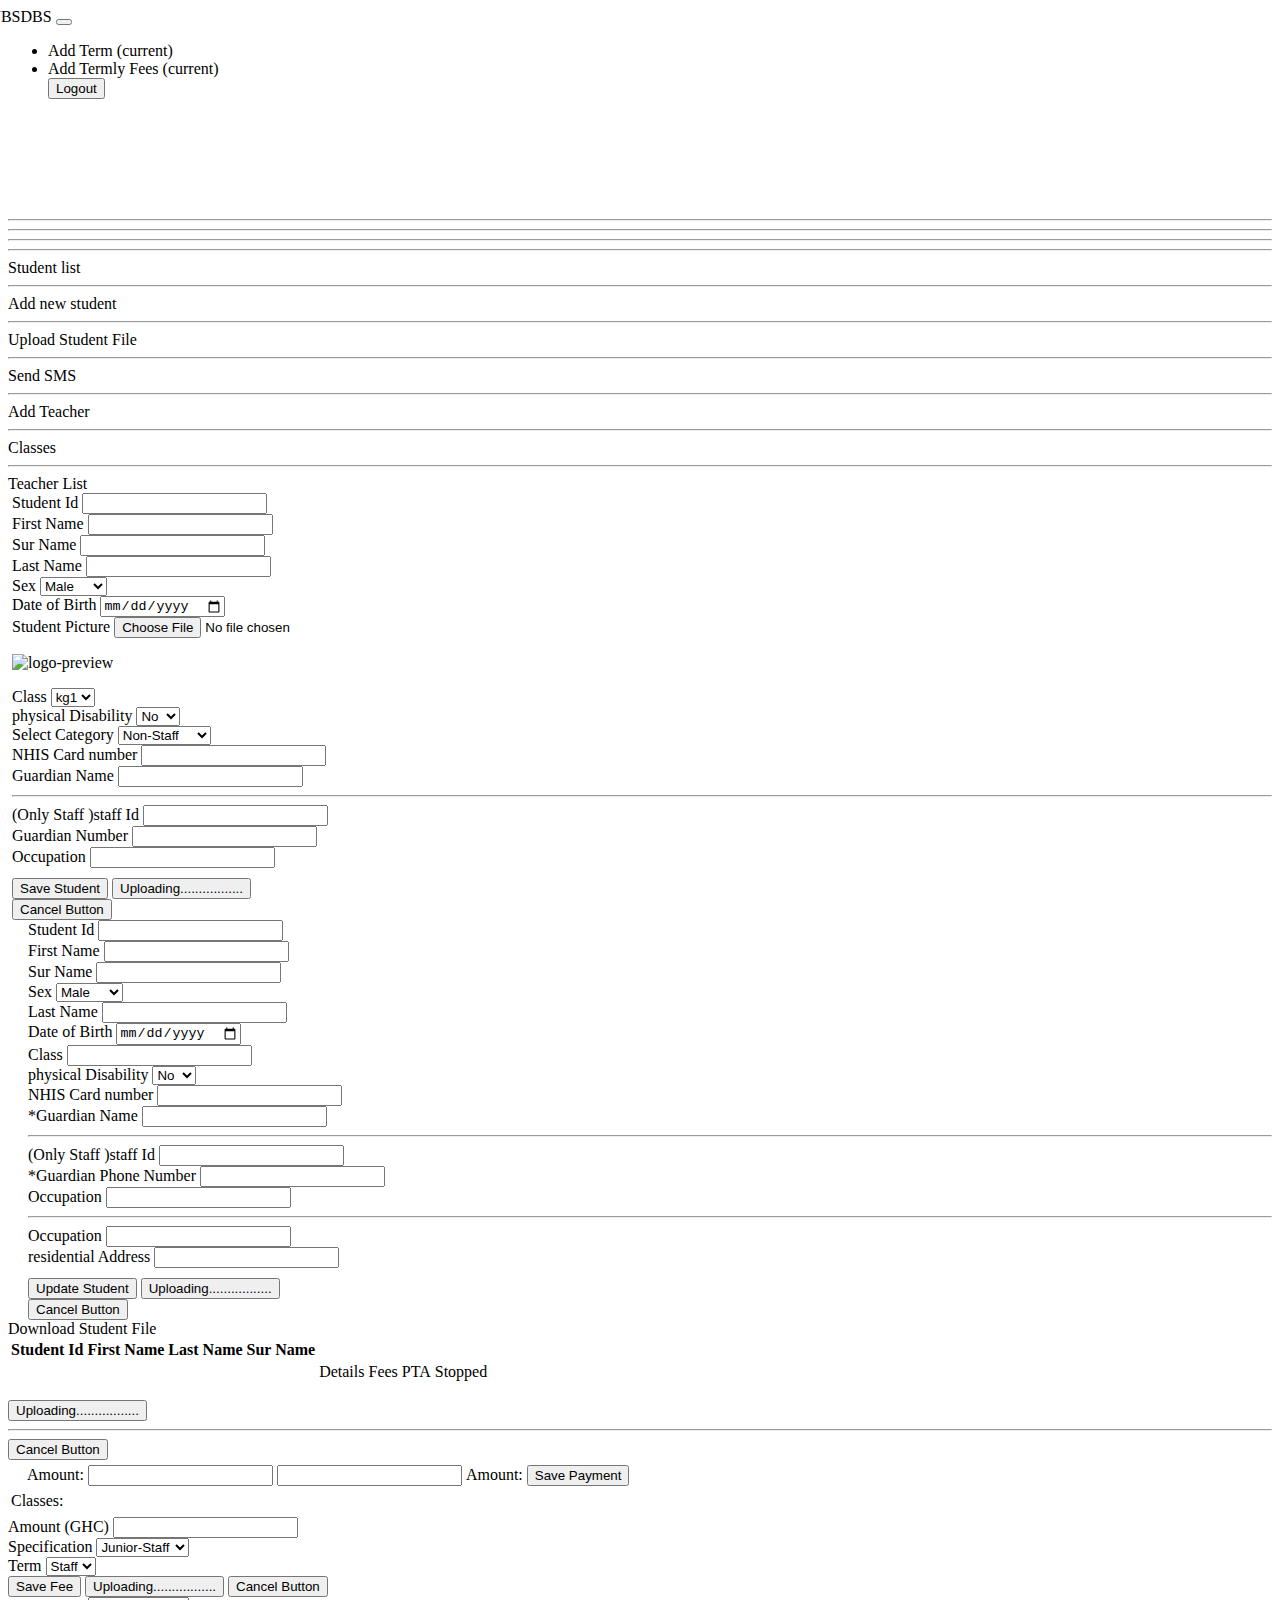
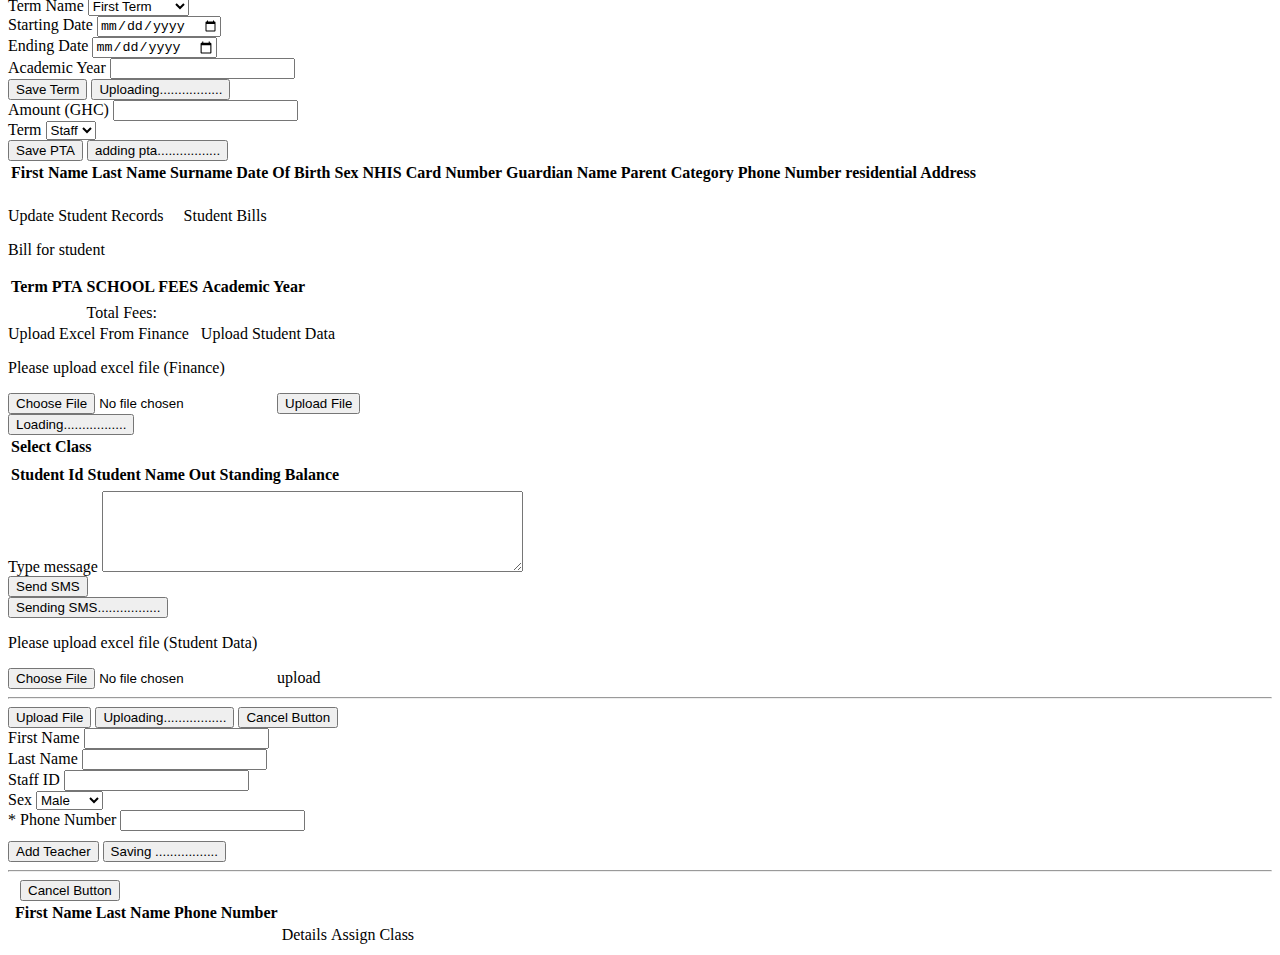
==== commit 2b9e107c: "uihipoj[';k" ====
--- a/src/main/resources/templates/index.html
+++ b/src/main/resources/templates/index.html
@@ -1,39 +1,43 @@
 <!DOCTYPE html>
-<html xmlns:th="http://www.thymeleaf.org"
+<html xmlns:th="http://www.thymeleaf.org">
       <head>
 
     <meta charset="utf-8">
-    <meta name="viewport" content="width=device-width, initial-scale=1, shrink-to-fit=no">
+    <meta name="viewport" content="width=device-width, initial-scale=0.6, shrink-to-fit=no">
     <meta name="description" content="">
     <meta name="author" content="">
 
     <title>UBS</title>
 
     <!-- Bootstrap core CSS -->
-    <link th:href="@{http://127.0.0.1:8080/css/bootstrap.min.css}" rel="stylesheet">
-
-
-    <link rel="stylesheet" type="text/css" th:href="@{http://127.0.0.1:8080/css/datatables.css}"/>
+     <link th:href="@{/css/SideBar.css}" th:rel="stylesheet"/>
+    <link th:href="@{/css/bootstrap.min.css}" rel="stylesheet" type="text/css"/>
+<link th:href="@{/css/DataTables/jquery.dataTables.css}" rel="stylesheet" type="text/css"/>
+<link th:href="@{/css/DataTables/jquery.dataTables.min.css}" rel="stylesheet" type="text/css"/>
+<link th:href="@{/css/fontawesome.css}" rel="stylesheet}" type="text/css"/>
+<link th:href="@{/css/DataTables/dataTables.foundation.min.css}" rel="stylesheet" type="text/css"/>
+<link th:href="@{/css/DataTables/dataTables.jqueryui.css}" rel="stylesheet" type="text/css"/>
+
+    <link th:rel="stylesheet" type="text/css" th:href="@{/css/datatables.css}"/>
 
 </head>
 
-<body>
+<body th:style="'background-image:url('+@{/pro-pics/ubs1.jpg}+'); '">
 
     <!-- Navigation -->
-    <nav class="navbar navbar-expand-lg navbar-dark bg-dark fixed-top">
+    <nav class="navbar navbar-expand-lg navbar-dark bg-primary fixed-top">
         <div class="container">
-            <a class="navbar-brand" href="#">UBSFS</a>
+            <a class="navbar-brand" th:href="@{/}" style="margin-left:-100px; ">
+                <img th:src="@{/pro-pics/UENR.jpg}" height="60" alt="notFound" class=""/>
+                
+                UBSDBS</a>
             <button class="navbar-toggler" type="button" data-toggle="collapse" data-target="#navbarResponsive" aria-controls="navbarResponsive" aria-expanded="false" aria-label="Toggle navigation">
                 <span class="navbar-toggler-icon"></span>
             </button>
             <div class="collapse navbar-collapse" id="navbarResponsive">
                 <ul class="nav navbar-nav  ml-auto">
 
-                    <li class="nav-item h6">
-                        <a class="nav-link" th:href="@{/ShowPTAForm}">ADD PTA Dues</a>
-                        <span class="sr-only">(current)</span>
-
-                    </li>
+                   
                     <li class="nav-item h6">
                         <a class="nav-link" th:href="@{/term}">Add Term</a>
                         <span class="sr-only">(current)</span>
@@ -44,61 +48,46 @@
                         <span class="sr-only">(current)</span>
 
                     </li>
+                    <form th:action="@{/logout}" method="post">
+              <input type="submit" value="Logout" class="btn btn-info " />
+          </form>
                 </ul>
             </div>
         </div>
     </nav>
 
     <!-- Page Content -->
-    <div class="container">
-
-        <div class="row "style="margin-top: 80px;">
-
-            <div class="col-lg-3">
-
-                <h1 class="my-4">UBS</h1>
-                <div class="list-group">
-                    <a th:href="@{/Claases}" class="list-group-item">Student list</a>
-                    <a th:href="@{/AddStudentForm}" class="list-group-item">Add new student</a>
-                    <a th:href="@{/SelectExcelFileToUpload}" class="list-group-item">Upload Student File</a>
-                    <a th:href="@{/ShowSendSmsForm}" class="list-group-item">Send SMS </a>
-
-                </div>
+    <div class="container" >
+
+        <div class="row "style="margin-top: 120px;">
+
+            <div class="col-lg-3  ">
+                <div class="sidenav">
+                    <hr /><hr/><hr /><hr/>
+                    <a th:href="@{/Claases}" >Student list</a>
+                    <hr />
+                    <a th:href="@{/AddStudentForm}" >Add new student</a>
+                    <hr />
+                    <a th:href="@{/SelectExcelFileToUpload}" >Upload Student File</a>
+                    <hr />
+                    <a th:href="@{/ShowSendSmsForm}" >Send SMS </a>
+                    <hr />
+                    <a th:href="@{/TeacherForm}" >Add Teacher </a>
+                    <hr />
+                    <a th:href="@{/ClassTeachers}" >Classes  </a>
+                    <hr />
+                      <a th:href="@{/FindAllTeachers}">Teacher List </a>
+                </div>
+
+
 
             </div>
             <!-- /.col-lg-3 -->
 
-            <div class="col-lg-9">
+            <div class="col-lg-9" >
                 <div class="alert alert-info text-info" th:if="${msg}" th:text="${msg}">
                 </div>
                 <!--payment form--> 
-                <div th:if="${payment}" >
-                    <form th:object="${payment}" th:method="post" th:action="@{/SavePayment}">
-
-                        <table class="table table-info">
-                            <tr>
-                            <p th:text="${info}" class="text-info alert-info">
-
-                            </p>
-                            </tr>
-                            <tr>
-                                <td></td>
-                                <td></td>
-                                <td></td>
-                                <td><input type="hidden" readonly="true" th:field="*{Student}" ></td>
-                                <td><label class="form-control">Amount:</label></td>
-                                <td><input type="text" th:field="*{Amount}" class="form-control"></td>
-                                <td><input type="text" readonly="true" th:field="*{paymentType}" class="form-control"></td>
-                                <td><input type="hidden" readonly="true" th:field="*{term}" >
-
-                                    <label class="form-control" th:text="${payment.term.TermName}">Amount:</label>
-                                </td>
-                                <td><input type="submit" class="btn btn-primary " value="Save Payment" ></td>
-                            </tr>
-
-                        </table>
-                    </form>
-                </div>
 
 
 
@@ -106,7 +95,7 @@
                 <div th:if="${newStudent}"> 
                     <div class="row ">
 
-                        <form th:method="post" id="form" th:action="@{/SaveStudent}" th:object="${newStudent}" class="table table-responsive form-inline jumbotron">
+                        <form th:method="post" id="form" th:action="@{/SaveStudent}" th:object="${newStudent}" class="table table-responsive form-inline jumbotron table-primary" style="margin-left: 4px;" enctype="multipart/form-data">
 
 
                             <div class="form-group col-md-4">
@@ -126,12 +115,26 @@
                             <div class="form-group col-md-4">
                                 <label for="inputAddress2">Last Name</label>
                                 <input type="text" class="form-control"   th:field="*{LastName}">
+                            </div>
+                            <div class="form-group col-md-4 ">
+                                <label for="inputAddress">Sex</label>
+                                <select th:field="*{Sex}" class="form-control">
+                                    <option value="Male"  >Male</option>
+                                    <option value="Male"  >Female</option>
+
+                                </select>
                             </div>
                             <div class="form-group col-md-4 ">
                                 <label for="inputAddress2">Date of Birth</label>
                                 <input type="date" class="form-control"   th:field="*{dateOfBirth}">
                             </div>
-
+                            <div class="form-group col-md-4 ">
+                                <label for="lable">Student Picture</label>
+                                <input type="file" class="form-control form-control-file" th:id="file-image" th:name="file-image" accept="image/png, image/png" onchange="showImageThumbnail(this)"/>
+    <p>
+        <img id="thumbnail" alt="logo-preview" class="d-none img-thumbnail">
+    </p> 
+    </div>
                             <div class="form-group col-md-4">
                                 <label for="inputState">Class</label>
                                 <select  id="class" class="form-control" th:field="*{studentklass}">
@@ -151,11 +154,22 @@
 
                             <div class="form-group col-md-4">
                                 <label for="inputState">Select Category</label>
-                                <select class="form-control" th:field="*{ParentCategory}">
-                                    <option th:value="Non-Staff" >Non-Staff</option>
-                                    <option th:value="Senior-Staff">Senior-Staff</option>
-                                    <option th:value="Junior-Staff">Junior-Staff</option>
-
+                                <select class="form-control" th:field="*{ParentCategory}"   onchange="ShowTextField()">
+                                    <option th:value="Non-Staff">Non-Staff</option>
+                                    <option th:value="Senior-Staff" >Senior-Staff</option>
+                                    <option th:value="Junior-Staff" >Junior-Staff</option>
+                                    <script>
+                                        function ShowTextField() {
+                                            if (((document.getElementById("ParentCategory").value == "Senior-Staff") ||
+                                                    (document.getElementById("ParentCategory").value == "Junior-Staff"))) {
+                                                document.getElementById("staff").classList.remove("d-none");
+                                            }
+                                            if (((document.getElementById("ParentCategory").value == "Non-Staff"))) {
+                                                document.getElementById("staff").classList.add("d-none");
+
+                                            }
+                                        }
+                                    </script>
                                 </select>
                             </div>
 
@@ -175,7 +189,7 @@
 
 
                             <hr /> 
-                            <div class="form-group col-md-4">
+                            <div class="form-group col-md-4 d-none"  id="staff">
                                 <label for="inputAddress2">(Only Staff )staff Id</label>
                                 <input type="text" class="form-control"   th:field="*{staffId}">
 
@@ -194,9 +208,16 @@
                             </div>
                             <div class="form-group col-md-4" style="margin-top:10px; ">
 
-                                <input type="submit" class="btn  btn-primary" value="Save Student">
+                                <input type="submit" class="btn  btn-primary" value="Save Student" id="upload_btn" th:onclick="spinOnload()" >
+
+
+                                <button  class="btn btn-primary d-none" id="loading_btn" type="button">
+                                    <span class="spinner-border spinner-border-sm" role="status" aria-hidden="true"></span>
+                                    Uploading.................
+                                </button>
 
                             </div>   
+                            <button class="btn btn-secondary d-none" id="cancel_btn" type="button">Cancel Button</button>
 
 
 
@@ -213,7 +234,7 @@
                 <div th:if="${UpdateStudent}"> 
                     <div class="row ">
 
-                        <form th:method="post" id="form" th:action="@{/update}" th:object="${UpdateStudent}" class="table table-responsive form-inline jumbotron">
+                        <form th:method="post" id="form" th:action="@{/update}" th:object="${UpdateStudent}" class="table table-responsive form-inline jumbotron" style="margin-left:20px; ">
 
 
                             <div class="form-group col-md-4">
@@ -229,6 +250,15 @@
                                 <label for="inputAddress">Sur Name</label>
                                 <input type="text" class="form-control"  th:field="*{surname}">
                             </div>
+                            <div class="form-group col-md-4 ">
+                                <label for="inputAddress">Sex</label>
+                                <select th:field="*{Sex}" class="form-control">
+                                    <option value="Male"  >Male</option>
+                                    <option value="Male"  >Female</option>
+
+                                </select>
+                            </div>
+
 
                             <div class="form-group col-md-4">
                                 <label for="inputAddress2">Last Name</label>
@@ -280,7 +310,11 @@
 
                             </div>
                             <div class="form-group col-md-4">
+                                <label for="inputAddress2">Occupation </label>
+                                <input type="text" class="form-control"  th:field="*{ParentCategory}" readonly="true">
+                                <hr />
                                 <label for="inputAddress2">Occupation</label>
+
                                 <input type="text" class="form-control"  th:field="*{Occupation}">
 
                             </div>
@@ -291,9 +325,14 @@
                             </div>
                             <div class="form-group col-md-4" style="margin-top:10px; ">
 
-                                <input type="submit" class="btn  btn-primary" value="Update Student">
+                                <input type="submit" class="btn  btn-primary" value="Update Student" id="upload_btn" th:onclick="spinOnload()">
+                                <button  class="btn btn-primary d-none" id="loading_btn" type="button">
+                                    <span class="spinner-border spinner-border-sm" role="status" aria-hidden="true"></span>
+                                    Uploading.................
+                                </button>
 
                             </div>   
+                            <button class="btn btn-secondary d-none" id="cancel_btn" type="button">Cancel Button</button>
 
 
 
@@ -307,15 +346,18 @@
 
 
                 <!--Student List BasedOnClass -->   
-                <div th:if="${StudentList}">
-
-                    <table class="table table-striped table-responsive-md " id="mydata">
+                <div th:if="${StudentList}" class="jumbotron">
+                    <a th:href="@{/DownloadStudentExcelSheet/{ClassId} (ClassId=${classId})}" class="btn btn-primary">
+                        Download Student File
+                    </a>    
+                    <table class="table table-striped table-responsive-md table-primary " id="mydata">
                         <thead>
                             <tr>
                                 <th>Student Id</th>
                                 <th>First Name</th>
                                 <th>Last Name</th>
                                 <th>Sur Name</th>
+                                <th></th>
                                 <th></th>
                                 <th></th>
                                 <th></th>
@@ -329,10 +371,13 @@
                                 <td th:text="${student.surname}"></td>
                                 <td><a th:href="@{/StudentDetails/{id}(id=${student.StudentId})}" class="btn btn-primary ">Details</a></td>
                                 <td><a class="btn btn-secondary " 
-                                       th:href="@{/PaymentForm/{id}/{paymentType}(id=${student.StudentId},paymentType='SchoolFees')}">School Fees</a></td>
-                                <td><a class="btn btn-primary "
+                                       th:href="@{/PaymentForm/{id}/{paymentType}(id=${student.StudentId},paymentType='SchoolFees')}">Fees</a></td>
+                                <td><a class="btn btn-info "
                                        th:href="@{/PaymentForm/{id}/{paymentType}(id=${student.StudentId},paymentType='PTA')}"
                                        >PTA</a></td>
+                                <td><a class="btn btn-primary "
+                                       th:href="@{/FlagStudent/{studentId}/{classId}(studentId=${student.StudentId},classId=${classId})}"
+                                       > Stopped </a></td>
 
 
                             </tr>
@@ -344,15 +389,53 @@
 
                 </div>
 
+                <div th:if="${payment}" class="jumbotron">
+                    <form th:object="${payment}" th:method="post" th:action="@{/SavePayment}">
+
+                        <table class="table table-info">
+                            <tr>
+                            <p th:text="${info}" class="text-info alert-info">
+
+                            </p>
+                            </tr>
+                            <tr>
+                                <td></td>
+                                <td></td>
+                                <td></td>
+                                <td><input type="hidden" readonly="true" th:field="*{Student}" ></td>
+                                <td><label class="form-control">Amount:</label></td>
+                                <td><input type="text" th:field="*{Amount}" class="form-control"></td>
+                                <td><input type="text" readonly="true" th:field="*{paymentType}" class="form-control"></td>
+                                <td><input type="hidden" readonly="true" th:field="*{term}" >
+
+                                    <label class="form-control" th:text="${payment.term.TermName}">Amount:</label>
+                                </td>
+                                <td><input type="submit" class="btn btn-primary " value="Save Payment" id="upload_btn" th:onclick="spinOnload()"></td>
+                            <button  class="btn btn-primary d-none" id="loading_btn" type="button">
+                                <span class="spinner-border spinner-border-sm" role="status" aria-hidden="true"></span>
+                                Uploading.................
+                            </button>
+                            <HR />
+                            <button class="btn btn-secondary d-none" id="cancel_btn" type="button">Cancel Button</button>
+
+                            </tr>
+
+                        </table>
+                    </form>
+                </div>
+
                 <!--List Of Klasses -->
-                <div th:if="${klasses}">
-                    <table class="table table-striped tab table-success">
+                <div th:if="${klasses}" class='jumbotron'>
+                    <table class="table  table-bordered  table-primary table-striped" id="mydata">
+                       <thead>
                         <tr>
                             <td>Classes:</td>
                         </tr>
+                       </thead></tbody>
                         <tr th:each="klass:${klasses}">
-                            <td><a th:href="@{/Studentlist/{classId} (classId=${klass.ClassName})}" th:text="${klass.ClassName}"></a></td>
+                            <td><a th:href="@{/Studentlist/{classId} (classId=${klass.ClassName})}" th:text="${klass.ClassName}" class="h8 text-justify text-primary"></a></td>
                         </tr>  
+                    </tbody>
                     </table>
                 </div>
                 <!--School Fees Form -->
@@ -381,7 +464,13 @@
                             </select>
                         </div>
 
-                        <button type="submit" class="form-control btn btn-primary">Save Fee</button>
+                        <button type="submit" class="form-control btn btn-primary" id="upload_btn" th:onclick="spinOnload()" >Save Fee</button>
+
+                        <button  class="btn btn-primary d-none" id="loading_btn" type="button">
+                            <span class="spinner-border spinner-border-sm" role="status" aria-hidden="true"></span>
+                            Uploading.................
+                        </button>
+                        <button class="btn btn-secondary d-none" id="cancel_btn" type="button">Cancel Button</button>
 
                     </form>
 
@@ -413,14 +502,14 @@
                                 <label for="text">Academic Year</label>
                                 <input type="text" readonly="true" class="form-control" th:value="${year}"><br />
                                 <input type="hidden" th:field="*{academicyear}">
-                                <button type="submit"class=" btn btn-primary"id="upload_btn">Save Term</button>     
-
-                            </div> 
-                        </form>
-<button  class="btn btn-primary d-none" id="loading_btn" type="button">
+                                <button type="submit"class=" btn btn-primary"id="upload_btn" th:onclick="spinOnload()" >Save Term</button>     
+                                <button  class="btn btn-primary d-none" id="loading_btn" type="button">
                                     <span class="spinner-border spinner-border-sm" role="status" aria-hidden="true"></span>
                                     Uploading.................
                                 </button>
+                            </div> 
+                        </form>
+
                     </div> 
 
 
@@ -430,7 +519,7 @@
                 <!-- PTA form -->
 
 
-                <div th:if="${pta}">
+                <div th:if="${pta}" class="jumbotron">
                     <form th:method="post" id="form" th:action="@{/SavePTA}" th:object="${pta}" class="jumbotron">
 
                         <div class="form-group col-md-4">
@@ -447,7 +536,11 @@
                             </select>
                         </div>
 
-                        <button type="submit" class="form-control btn btn-primary">Save PTA</button>
+                        <button type="submit" class="form-control btn btn-primary" th:onclick="">Save PTA</button>
+                        <button  class="btn btn-primary d-none" id="loading_btn" type="button">
+                            <span class="spinner-border spinner-border-sm" role="status" aria-hidden="true"></span>
+                            adding pta.................
+                        </button>
 
                     </form>
 
@@ -456,15 +549,17 @@
                 </div>
 
                 <!-- Student Details-->
-                <div th:if="${StudentDetails}">
+                <div th:if="${StudentDetails}" class="jumbotron">
                     <table class="table table-info table-responsive ">
                         <tr>
                             <th> First Name  </th> 
                             <th>  Last Name </th>
                             <th>Surname </th>
                             <th>    Date Of Birth </th>
+                            <th>   Sex </th>
                             <th>  NHIS Card Number </th>
                             <th>   Guardian Name </th>
+
                             <th>  Parent Category </th>
                             <th>Phone Number </th>
                             <th> residential Address </th>
@@ -474,6 +569,8 @@
                             <td th:text="${StudentDetails.LastName}"></td>
                             <td th:text="${StudentDetails.surname}"></td>
                             <td th:text="${StudentDetails.dateOfBirth}"></td>
+                            <td th:text="${StudentDetails.Sex}"></td>
+
                             <td th:text="${StudentDetails.NHISCardumber}"></td>
                             <td th:text="${StudentDetails.GuadiaName}"></td>
                             <td th:text="${StudentDetails.ParentCategory}"></td>
@@ -492,11 +589,11 @@
 
                 </div>
 
-                <div th:if="${Studentbills}">
+                <div th:if="${Studentbills}" class='card'>
                     <p class="alert-info text-info">Bill for student <b><div th:text="${studentname}"></div></b> </p>
                     <table class="table table-info" id="mydata" >
                         <thead>
-                            <TR>     <th>Term</th>
+                            <TR><th>Term</th>
                                 <th>PTA</th>
                                 <th>SCHOOL FEES</th>
                                 <th>Academic Year</th>
@@ -523,27 +620,27 @@
 
                 </div>
                 <!--form for uploading excel file-->
-                <div th:if="${SelectExcelFileToUpload}">
+                <div th:if="${SelectExcelFileToUpload}" class="jumbotron">
                     <a th:href="@{/ShowExcelForm}">Upload Excel From Finance</a>&nbsp; &nbsp;<a th:href="@{/ShowStudentsDataExcelForm}">Upload Student Data</a>
 
                 </div>
                 <div th:if="${excel}" class="jumbotron">
                     <p>Please upload excel file (Finance)</p>
-                    <form th:method="post" class="form-inline" th:action="@{/GetFile}" enctype="multipart/form-data">
+                    <form th:method="post" class="form-inline" id="form" th:action="@{/GetFile}" enctype="multipart/form-data">
 
                         <input type="file" class="form-control "  th:name="file" >&nbsp; &nbsp;
                         <button type="submit" class="btn btn-primary" id="upload_btn" th:onclick="spinOnload()">Upload File</button>
                     </form>
-<button  class="btn btn-primary d-none" id="loading_btn" type="button">
-                                    <span class="spinner-border spinner-border-sm" role="status" aria-hidden="true"></span>
-                                    Loading.................
-                                </button>
+                    <button  class="btn btn-primary d-none" id="loading_btn" type="button">
+                        <span class="spinner-border spinner-border-sm" role="status" aria-hidden="true"></span>
+                        Loading.................
+                    </button>
                 </div>
 
                 <!--Student Classes from excel File-->
                 <div class="row">
                     <div class="col-md-3">
-                        <DIV th:if="${StudentClasses}">
+                        <DIV th:if="${StudentClasses}" class="jumbotron">
 
                             <table class="table table-responsive-sm table-bordered table-striped">
                                 <tr>
@@ -557,8 +654,8 @@
                                 </tr>
                             </table>
                         </div></div>
-                    <div th:if="${StudentBills}" class="col-md-8">
-                        <table class="table table-striped table-bordered " id="mydata">
+                    <div th:if="${StudentBills}" class="col-md-8 card">
+                        <table class="table table-striped table-bordered table-primary " id="mydata">
                             <thead>
                                 <tr>
                                     <th>Student Id</th>
@@ -591,9 +688,9 @@
                             </div>
                         </form>
                         <button  class="btn btn-primary d-none" id="loading_btn" type="button">
-                                    <span class="spinner-border spinner-border-sm" role="status" aria-hidden="true"></span>
-                                    Sending SMS.................
-                                </button>
+                            <span class="spinner-border spinner-border-sm" role="status" aria-hidden="true"></span>
+                            Sending SMS.................
+                        </button>
                     </div>
 
                     <!--upload excel file into database--->
@@ -602,13 +699,14 @@
                         <p>Please upload excel file (Student Data)</p>
                         <div class=" form-group mb-7">
                             <div class="custom-file">
-                               
-                                    <input type="file" class="custom-file-input "  th:name="file" id="file" oninput="input_filename()">&nbsp; &nbsp;
-                                    <lable id="file_input_lablel" class="custom-file-label">upload</lable>
-                                    <input type="hidden" th:value="@{/GetStudentsDataExcelFile}" id="route">
-                                    <button type="submit" class="btn btn-primary" id="upload_btn" th:onclick="upload()" >Upload File</button>
-                              
-                                
+
+                                <input type="file" class="custom-file-input "  th:name="file" id="file" oninput="input_filename()">&nbsp; &nbsp;
+                                <lable id="file_input_lablel" class="custom-file-label">upload</lable>
+                                <input type="hidden" th:value="@{/GetStudentsDataExcelFile}" id="route">
+                                <hr />
+                                <button type="submit" class="btn btn-primary" id="upload_btn" th:onclick="upload()" >Upload File</button>
+
+
                                 <button  class="btn btn-primary d-none" id="loading_btn" type="button">
                                     <span class="spinner-border spinner-border-sm" role="status" aria-hidden="true"></span>
                                     Uploading.................
@@ -620,40 +718,160 @@
                                         <div id="progress" class="progress-bar" role="progressbar" aria-valuenow="25" area-valuemin="0" area-valuemax="100">
                                         </div>
                                     </div> 
-                                
+
                                 </div>
                                 <div id="alert_wrapper"></div>
                             </div>
 
-                        </div>
-
-
-
+                        </div></div>
+
+                    <!--Add Teacher Form-->
+                    <div th:if="${TeacherForm}"   class=" jumbotron">
+                   <form th:method="post" id="form" th:action="@{/saveTeacher}" th:object="${teacher}">
+                       
+                            <div class="form-group ">
+                                <label for="text"> First Name</label>
+                                <input type="text"  class="form-control" th:field="*{FirstName}">
+                            </div>
+
+
+
+
+                            <div class="form-group ">
+                                <label for="inputAddress">Last Name</label>
+                                <input type="text" class="form-control"  th:field="*{LastName}">
+                            </div>
+
+                            <div class="form-group ">
+                                <label for="inputAddress">Staff ID</label>
+                                <input type="text" class="form-control"  th:field="*{StaffId}">
+                            </div>
+
+
+                            <div class="form-group  ">
+                                <label for="inputAddress">Sex</label>
+                                <select th:field="*{sex}" class="form-control">
+                                    <option value="Male"  >Male</option>
+                                    <option value="Female"  >Female</option>
+
+                                </select>
+                            </div>
+
+
+                            <div class="form-group ">
+                                <label for="inputAddress2">* Phone Number</label>
+                                <input type="tel" class="form-control "  th:field="*{PhoneNumber}">
+
+                            </div>
+                            <div class="form-group " style="margin-top:10px; ">
+
+                                <input type="submit" class="btn  btn-primary" value="Add Teacher" id="upload_btn" th:onclick="spinOnload()">
+                                <button  class="btn btn-primary d-none" id="loading_btn" type="button">
+                                    <span class="spinner-border spinner-border-sm" role="status" aria-hidden="true"></span>
+                                    Saving .................
+                                </button>
+                                <hr />&nbsp;&nbsp;
+                                <button class="btn btn-secondary d-none" id="cancel_btn" type="button">Cancel Button</button>
+
+                            </div>   
+
+
+
+                        </form>
 
                     </div>
 
-                </div>
-                <!-- /.row -->
-
-                <!-- /.container -->
-
-
-                <!-- Bootstrap core JavaScript -->
-
-                <script th:src="@{http://127.0.0.1:8080/script/jquery.min.js}"></script>
-                <script th:src="@{http://127.0.0.1:8080/script/jquery.min.js}"></script>
-                <script th:src="@{http://127.0.0.1:8080/script/datatables.js}" type="text/javascript"></script>
-<script th:src="@{http://127.0.0.1:8080/script/ProgressDialog.js}" type="text/javascript"></script>
-
-                <script TYPE="text/javascript">
-                    $(document).ready(function () {
-                        $('#mydata').DataTable();
-                    });
-
-
+                    <!--Displaying all the teachers we have in the school-->
+                    <div th:if='${teachers}'>
+                        <div class='row 'style="margin-left:4px; ">
+                            <table class="table table-striped jumbotron " id="mydata">
+                                <thead>
+                                    <tr>
+                                        <th>First Name</th>
+                                        <th>Last Name</th>
+                                        <th>Phone Number</th>
+                                        <th></th><th></th><th></th>
+                                    </tr>
+                                </thead>
+                                <tbody>
+                                    <tr th:each="teacher:${teachers}">    
+                                        <td th:text="${teacher.FirstName}"></td>
+                                        <td th:text="${teacher.LastName}"></td>
+                                        <td th:text="${teacher.PhoneNumber}"></td>
+                                        <td><a th:href="@{/TeacherDatils/{TeacherId}(TeacherId=${teacher.TeacherId})}" class="btn btn-primary ">
+                                                Details</a></td>  
+                                        <td><a th:href="@{/AssignClassToTeacher/{TeacherId}(TeacherId=${teacher.TeacherId})}" class="btn btn-secondary ">
+                                                Assign Class</a></td>
+
+
+                                    </tr>
+
+                                    
+
+                                </tbody>
+                            </table>
+
+                        </div></div>
+                    <!--Showing teachers Details -->
+                    
+                   </div>
+
+
+                </div>
+
+
+
+
+
+
+
+
+
+
+
+
+            </div></div>
+
+
+        <!-- /.row -->
+
+        <!-- /.container -->
+
+
+        <!-- Bootstrap core JavaScript -->
+
+        <script th:src="@{/script/jquery.min.js}"></script>
+        <script th:src="@{/script/jquery.min.js}"></script>
+        <script th:src="@{/script/datatables.js}" type="text/javascript"></script>
+        <script th:src="@{/script/ProgressDialog_1.js}" type="text/javascript"></script>
+        <script th:src="@{/script/bootstrap.min.js}" type="text/javascript"></script>
+
+        <script TYPE="text/javascript">
+            $(document).ready(function () {
+                $('#mydata').DataTable();
+            });
+
+
+
+        </script>
+        <script>
+function showImageThumbnail(fileInput){
+                     var thumbanil=document.getElementById('thumbnail');
+                     thumbanil.classList.remove("d-none");
+                     
+                     file=fileInput.files[0];
+                     reader= new FileReader();
+                     reader.onload=function (e){
+                         
+                         $('#thumbnail').attr('src',e.target.result);
+                     };
+                    reader.readAsDataURL(file);
+    
+    }
 
                 </script>
 
-                </body>
-
-                </html>
+
+</body>
+
+</html>
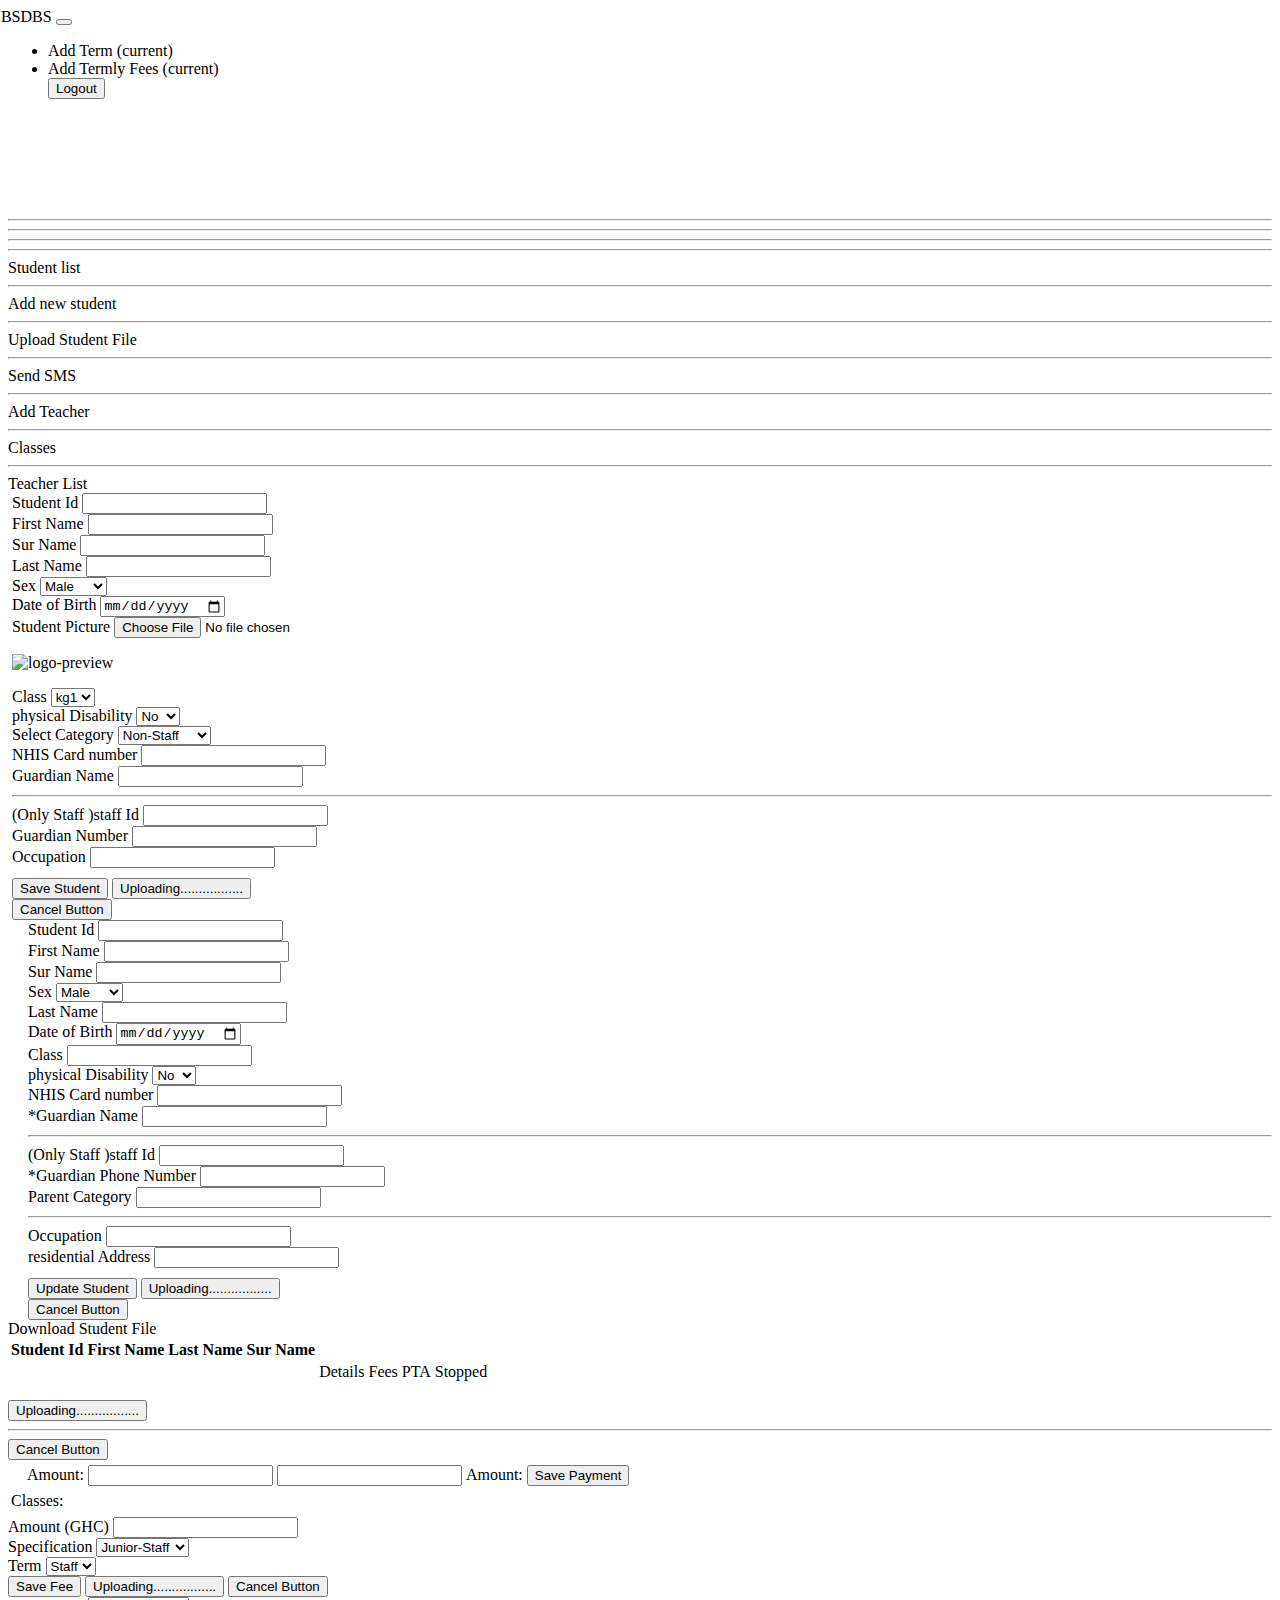
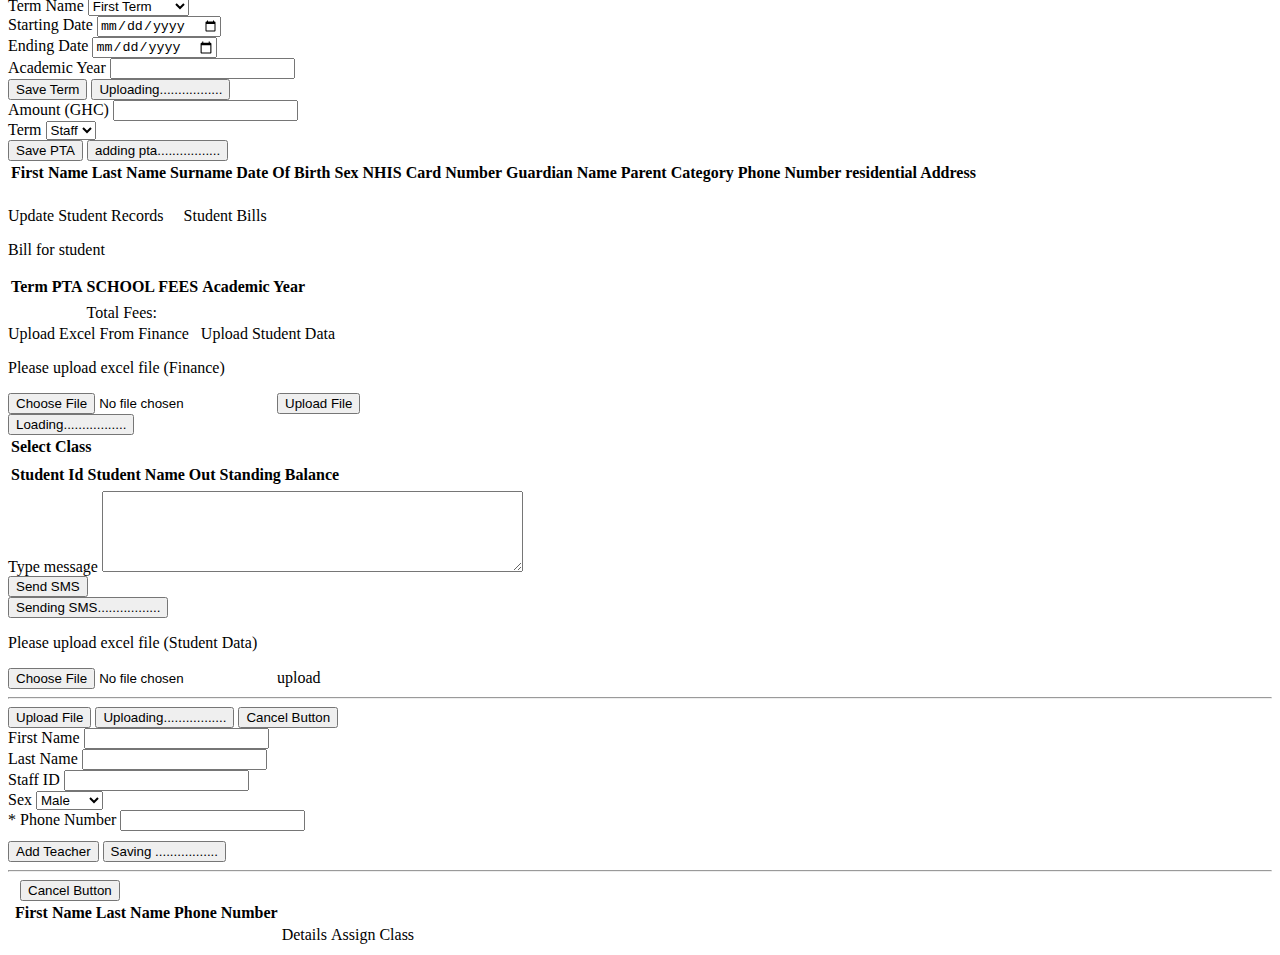
==== commit 93e2a810: "initial commit" ====
--- a/src/main/resources/templates/index.html
+++ b/src/main/resources/templates/index.html
@@ -310,7 +310,7 @@
 
                             </div>
                             <div class="form-group col-md-4">
-                                <label for="inputAddress2">Occupation </label>
+                                <label for="inputAddress2">Parent Category </label>
                                 <input type="text" class="form-control"  th:field="*{ParentCategory}" readonly="true">
                                 <hr />
                                 <label for="inputAddress2">Occupation</label>
